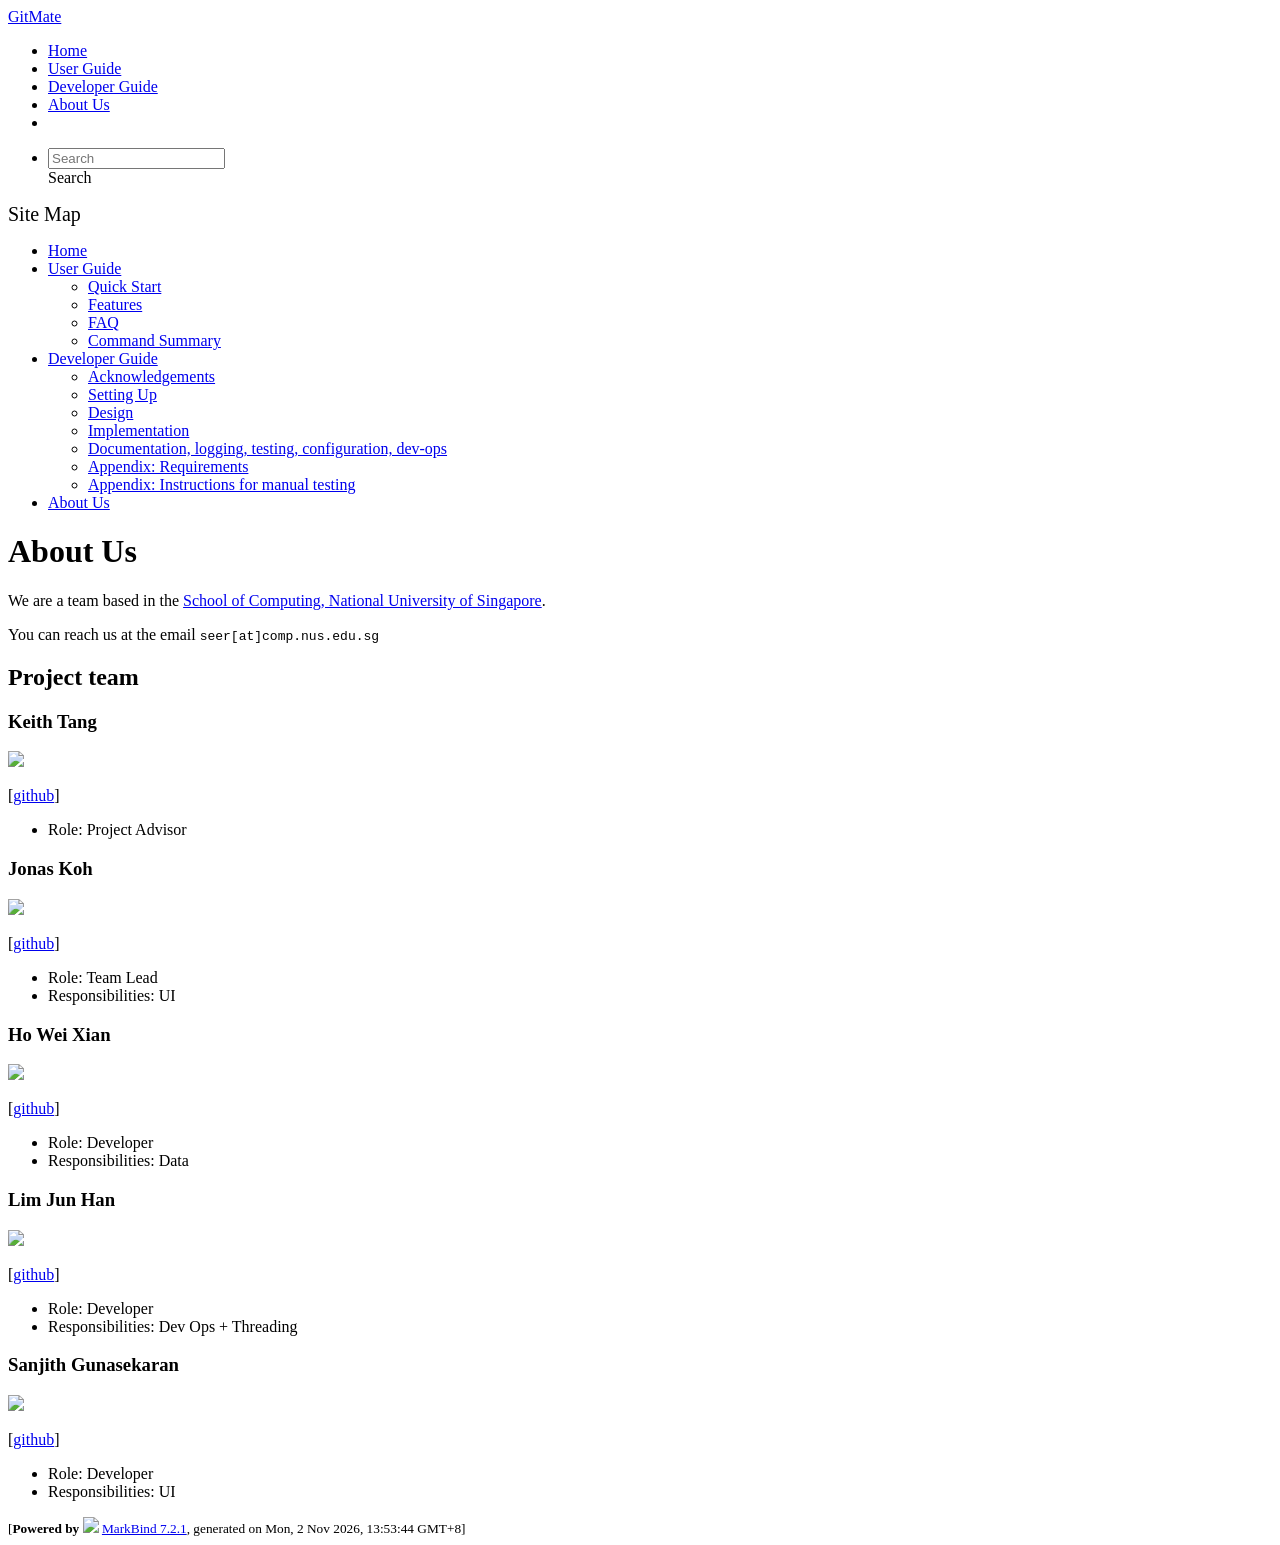
==== AboutUs.html @ 184c8293 "deploy: f67b74d1d43e4e8478174401a5c3858c0337439a" ====
<!DOCTYPE html>
<html data-dark-mode="false" data-code-theme="light">
<head>
    <script src="/tp/markbind/js/theme-manager.js"></script>
    <meta charset="utf-8">
    <meta http-equiv="X-UA-Compatible" content="IE=edge">
    <meta name="generator" content="MarkBind 7.2.1">
    <meta name="viewport" content="width=device-width, initial-scale=1"><title>GitMate - About Us</title> <link rel="stylesheet" href="/tp/markbind/css/bootstrap.min.css"> <link rel="stylesheet" href="/tp/markbind/fontawesome/css/all.min.css"> <link rel="stylesheet" href="/tp/markbind/glyphicons/css/bootstrap-glyphicons.min.css">
    
    
    <link rel="stylesheet" id="markbind-highlight-light" href="/tp/markbind/css/codeblock-light.min.css">
    <link rel="stylesheet" id="markbind-highlight-dark" href="/tp/markbind/css/codeblock-dark.min.css">
    <script src="/tp/markbind/js/code-theme.js"></script><link rel="stylesheet" href="/tp/markbind/css/markbind.min.css"><link rel="stylesheet" href="/tp/plugins/markbind-plugin-anchors/markbind-plugin-anchors.css"><link rel="stylesheet" href="/tp/plugins/markbind-plugin-tree/markbind-plugin-tree.css">
    
  <link rel="stylesheet" href="/tp/stylesheets/main.css">
<link rel="icon" href="/tp/images/SeEduLogo.png"></head>
<script>
  const baseUrl = '/tp'
</script>
<body 
   
  data-code-theme="light">
<div id="app"><!--[--><header sticky><div data-v-94b60ff6><nav class="navbar navbar-expand-md d-print-none navbar-dark bg-dark" data-v-94b60ff6><div class="container-fluid" data-v-94b60ff6><div class="navbar-left" data-v-94b60ff6><!--[--><a href="/tp/index.html" title="Home" class="navbar-brand">GitMate</a><!--]--></div><div class="navbar-default" data-v-94b60ff6><ul class="navbar-nav me-auto mt-2 mt-lg-0" data-v-94b60ff6><!--[--> <li><a href="/tp/index.html" class="nav-link">Home</a></li> <li><a href="/tp/UserGuide.html" class="nav-link">User Guide</a></li> <li><a href="/tp/DeveloperGuide.html" class="nav-link">Developer Guide</a></li> <li><a href="/tp/AboutUs.html" class="nav-link">About Us</a></li> <li><a href="https://github.com/AY2627S1-CS2103T-T16-4/tp" target="_blank" class="nav-link"><span><span aria-hidden="true" class="fab fa-github"></span></span></a></li> <!--]--></ul></div><div class="navbar-right" data-v-94b60ff6><ul class="navbar-nav" data-v-94b60ff6><!--[--><li><form class="navbar-form"><div style="position:relative;" class="dropdown" data-v-103d5c4e><!--[--><input value="" data-bs-toggle="dropdown" type="text" class="form-control" placeholder="Search" autocomplete="off" data-v-103d5c4e><div class="form-control placeholder-div-hidden" data-v-103d5c4e>Search</div><!--]--><ul class="dropdown-menu search-dropdown-menu dropdown-menu-hidden dropdown-menu-end" data-v-103d5c4e><!--[--><!--]--></ul></div></form></li><!--]--></ul><!----></div></div></nav><div style="display:none;" class="lower-navbar-container" data-v-94b60ff6><!--[--><!----><!----><!--]--></div></div></header> <div id="flex-body"><nav id="site-nav" data-v-6b1b63d2><!--[--><div class="site-nav-top"><div class="fw-bold mb-2" style="font-size:1.25rem;">Site Map</div></div> <div class="nav-component slim-scroll"><div class="site-nav-root"><!--[--><ul class="site-nav-list site-nav-list-root" data-v-6b1b63d2><!--[--><li><div class="site-nav-default-list-item site-nav-list-item-0" onclick="handleSiteNavClick(this)"><a href="/tp/index.html">Home</a></div></li> <li><div class="site-nav-default-list-item site-nav-list-item-0" onclick="handleSiteNavClick(this)"><a href="/tp/UserGuide.html">User Guide</a> <div class="site-nav-dropdown-btn-container"><i class="site-nav-dropdown-btn-icon site-nav-rotate-icon" onclick="handleSiteNavClick(this.parentNode.parentNode, false); event.stopPropagation();"><span class="glyphicon glyphicon-menu-down" aria-hidden="true"></span></i></div></div><ul class="site-nav-dropdown-container site-nav-dropdown-container-open site-nav-list"><li><div class="site-nav-default-list-item site-nav-list-item-1" onclick="handleSiteNavClick(this)"><a href="/tp/UserGuide.html#quick-start">Quick Start</a></div></li> <li><div class="site-nav-default-list-item site-nav-list-item-1" onclick="handleSiteNavClick(this)"><a href="/tp/UserGuide.html#features">Features</a></div></li> <li><div class="site-nav-default-list-item site-nav-list-item-1" onclick="handleSiteNavClick(this)"><a href="/tp/UserGuide.html#faq">FAQ</a></div></li> <li><div class="site-nav-default-list-item site-nav-list-item-1" onclick="handleSiteNavClick(this)"><a href="/tp/UserGuide.html#command-summary">Command Summary</a></div></li></ul></li> <li><div class="site-nav-default-list-item site-nav-list-item-0" onclick="handleSiteNavClick(this)"><a href="/tp/DeveloperGuide.html">Developer Guide</a> <div class="site-nav-dropdown-btn-container"><i class="site-nav-dropdown-btn-icon site-nav-rotate-icon" onclick="handleSiteNavClick(this.parentNode.parentNode, false); event.stopPropagation();"><span class="glyphicon glyphicon-menu-down" aria-hidden="true"></span></i></div></div><ul class="site-nav-dropdown-container site-nav-dropdown-container-open site-nav-list"><li><div class="site-nav-default-list-item site-nav-list-item-1" onclick="handleSiteNavClick(this)"><a href="/tp/DeveloperGuide.html#acknowledgements">Acknowledgements</a></div></li> <li><div class="site-nav-default-list-item site-nav-list-item-1" onclick="handleSiteNavClick(this)"><a href="/tp/DeveloperGuide.html#setting-up-getting-started">Setting Up</a></div></li> <li><div class="site-nav-default-list-item site-nav-list-item-1" onclick="handleSiteNavClick(this)"><a href="/tp/DeveloperGuide.html#design">Design</a></div></li> <li><div class="site-nav-default-list-item site-nav-list-item-1" onclick="handleSiteNavClick(this)"><a href="/tp/DeveloperGuide.html#implementation">Implementation</a></div></li> <li><div class="site-nav-default-list-item site-nav-list-item-1" onclick="handleSiteNavClick(this)"><a href="/tp/DeveloperGuide.html#documentation-logging-testing-configuration-dev-ops">Documentation, logging, testing, configuration, dev-ops</a></div></li> <li><div class="site-nav-default-list-item site-nav-list-item-1" onclick="handleSiteNavClick(this)"><a href="/tp/DeveloperGuide.html#appendix-requirements">Appendix: Requirements</a></div></li> <li><div class="site-nav-default-list-item site-nav-list-item-1" onclick="handleSiteNavClick(this)"><a href="/tp/DeveloperGuide.html#appendix-instructions-for-manual-testing">Appendix: Instructions for manual testing</a></div></li></ul></li> <li><div class="site-nav-default-list-item site-nav-list-item-0" onclick="handleSiteNavClick(this)"><a href="/tp/AboutUs.html">About Us</a></div></li><!--]--><!--v-if--></ul><!--]--></div></div><!--]--><!--v-if--></nav> <div id="content-wrapper"><h1 id="about-us">About Us<a class="fa fa-anchor" href="#about-us" onclick="event.stopPropagation()"></a></h1> <p>We are a team based in the <a href="http://www.comp.nus.edu.sg">School of Computing, National University of Singapore</a>.</p> <p>You can reach us at the email <code class="hljs inline no-lang">seer[at]comp.nus.edu.sg</code></p> <h2 id="project-team">Project team<a class="fa fa-anchor" href="#project-team" onclick="event.stopPropagation()"></a></h2> <h3 id="keith-tang">Keith Tang<a class="fa fa-anchor" href="#keith-tang" onclick="event.stopPropagation()"></a></h3> <img src="/tp/images/mannymacman.png" width="200px"> <p>[<a href="https://github.com/mannymacman">github</a>]</p> <ul><li>Role: Project Advisor</li></ul> <h3 id="jonas-koh">Jonas Koh<a class="fa fa-anchor" href="#jonas-koh" onclick="event.stopPropagation()"></a></h3> <img src="/tp/images/jonaskke.png" width="200px"> <p>[<a href="http://github.com/JONASKKE">github</a>]</p> <ul><li>Role: Team Lead</li> <li>Responsibilities: UI</li></ul> <h3 id="ho-wei-xian">Ho Wei Xian<a class="fa fa-anchor" href="#ho-wei-xian" onclick="event.stopPropagation()"></a></h3> <img src="/tp/images/rio-maker.png" width="200px"> <p>[<a href="http://github.com/Rio-maker">github</a>]</p> <ul><li>Role: Developer</li> <li>Responsibilities: Data</li></ul> <h3 id="lim-jun-han">Lim Jun Han<a class="fa fa-anchor" href="#lim-jun-han" onclick="event.stopPropagation()"></a></h3> <img src="/tp/images/junh4nn.png" width="200px"> <p>[<a href="http://github.com/junh4nn">github</a>]</p> <ul><li>Role: Developer</li> <li>Responsibilities: Dev Ops + Threading</li></ul> <h3 id="sanjith-gunasekaran">Sanjith Gunasekaran<a class="fa fa-anchor" href="#sanjith-gunasekaran" onclick="event.stopPropagation()"></a></h3> <img src="/tp/images/sanjith-gunasekaran.png" width="200px"> <p>[<a href="https://github.com/Sanjith-Gunasekaran">github</a>]</p> <ul><li>Role: Developer</li> <li>Responsibilities: UI</li></ul></div> <nav id="page-nav" data-v-6b1b63d2><!--[--><div class="nav-component slim-scroll"></div><!--]--><!--v-if--></nav> <div class="scroll-top-button fa-lg d-print-none" style="display:none;bottom:2%;right:2%;position:fixed;" aria-hidden="true"><!--[--><i class="fas fa-arrow-circle-up"></i><!--]--></div></div> <footer><div class="text-center"><small>[<span><strong>Powered by</strong></span> <img src="https://markbind.org/favicon.ico" width="30"> <a href="https://markbind.org/">MarkBind 7.2.1</a>, generated on Mon, 2 Nov 2026, 13:53:44 GMT+8]</small></div></footer><!--]--></div>
</body><script src="/tp/markbind/js/bootstrap-utility.min.js"></script>
<script src="/tp/markbind/js/polyfill.min.js"></script>
<script src="/tp/markbind/js/vue.global.prod.min.js"></script>
<script src="/tp/markbind/js/markbind.min.js"></script>
<script src="AboutUs.page-vue-render.js"></script>
<script>
  MarkBind.setupWithSearch()
</script>
</html>
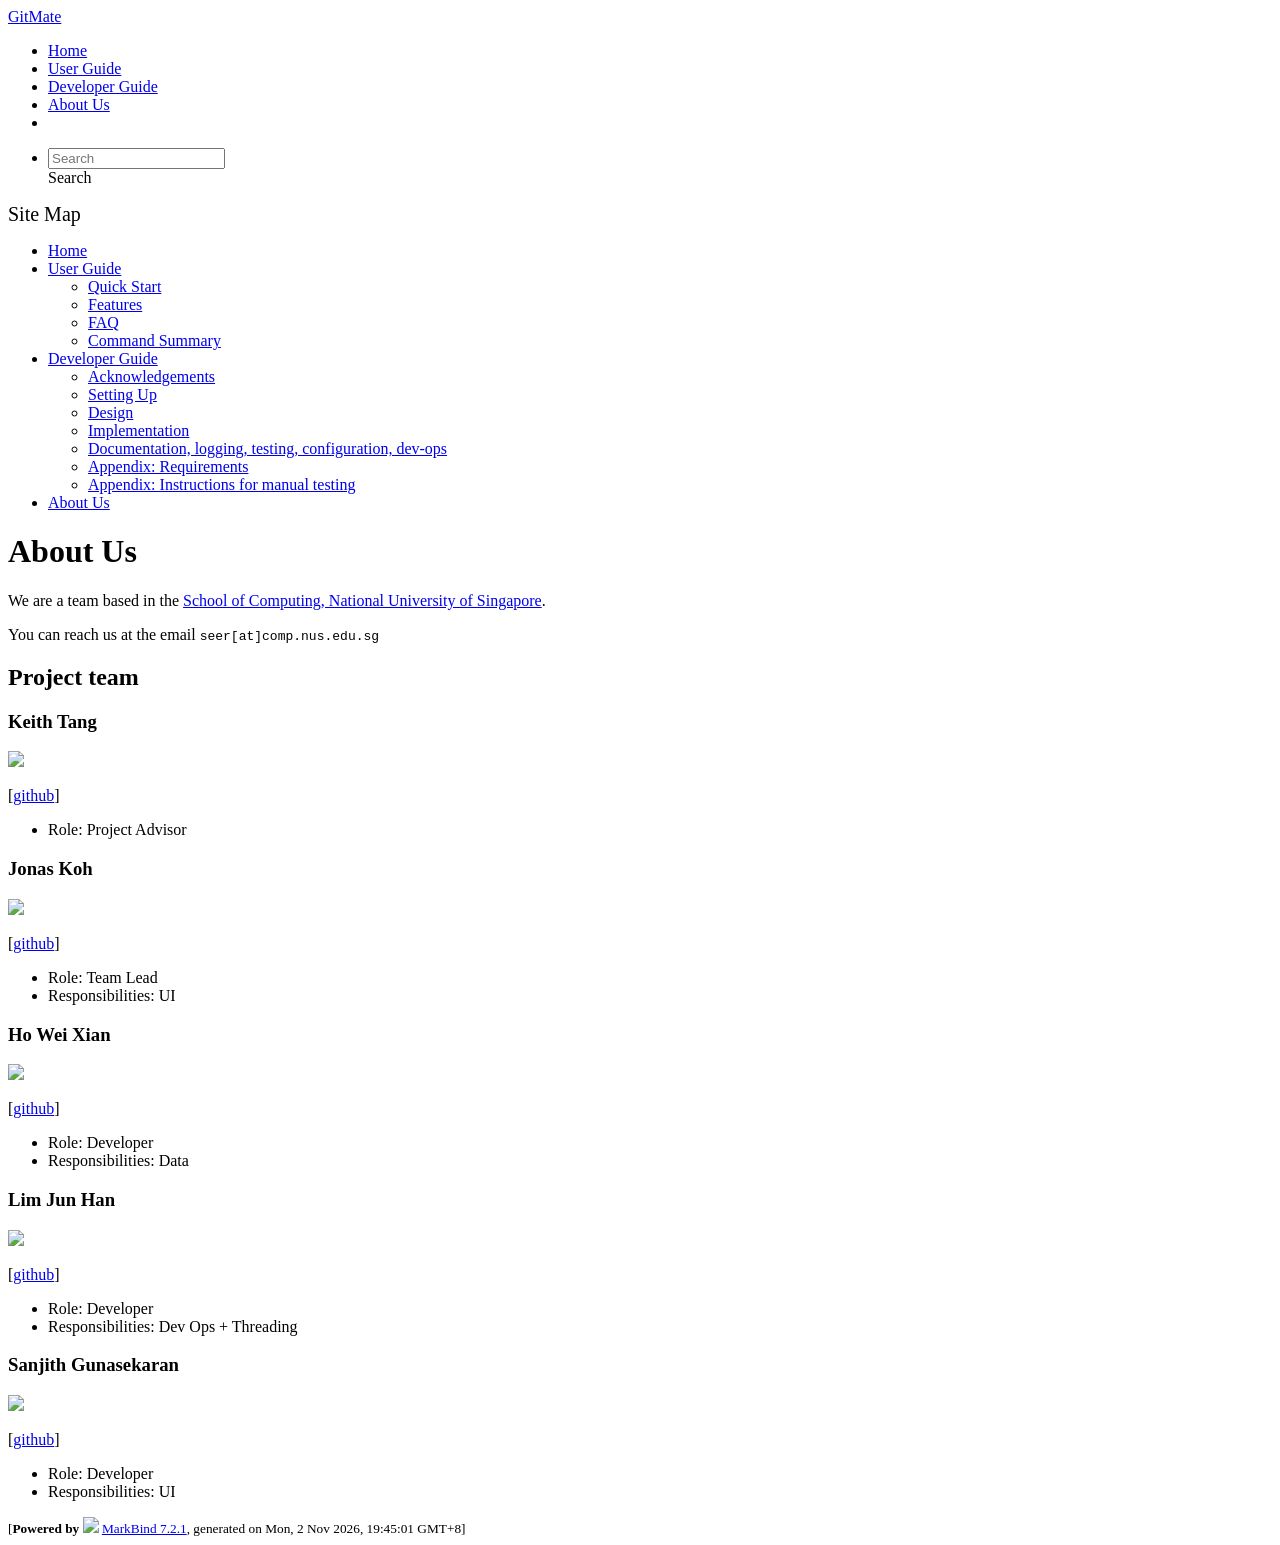
==== commit 4728235d: "deploy: c5f0e4884af47a448e5238f2078e79f22033ce1d" ====
--- a/AboutUs.html
+++ b/AboutUs.html
@@ -20,7 +20,7 @@
 <body 
    
   data-code-theme="light">
-<div id="app"><!--[--><header sticky><div data-v-94b60ff6><nav class="navbar navbar-expand-md d-print-none navbar-dark bg-dark" data-v-94b60ff6><div class="container-fluid" data-v-94b60ff6><div class="navbar-left" data-v-94b60ff6><!--[--><a href="/tp/index.html" title="Home" class="navbar-brand">GitMate</a><!--]--></div><div class="navbar-default" data-v-94b60ff6><ul class="navbar-nav me-auto mt-2 mt-lg-0" data-v-94b60ff6><!--[--> <li><a href="/tp/index.html" class="nav-link">Home</a></li> <li><a href="/tp/UserGuide.html" class="nav-link">User Guide</a></li> <li><a href="/tp/DeveloperGuide.html" class="nav-link">Developer Guide</a></li> <li><a href="/tp/AboutUs.html" class="nav-link">About Us</a></li> <li><a href="https://github.com/AY2627S1-CS2103T-T16-4/tp" target="_blank" class="nav-link"><span><span aria-hidden="true" class="fab fa-github"></span></span></a></li> <!--]--></ul></div><div class="navbar-right" data-v-94b60ff6><ul class="navbar-nav" data-v-94b60ff6><!--[--><li><form class="navbar-form"><div style="position:relative;" class="dropdown" data-v-103d5c4e><!--[--><input value="" data-bs-toggle="dropdown" type="text" class="form-control" placeholder="Search" autocomplete="off" data-v-103d5c4e><div class="form-control placeholder-div-hidden" data-v-103d5c4e>Search</div><!--]--><ul class="dropdown-menu search-dropdown-menu dropdown-menu-hidden dropdown-menu-end" data-v-103d5c4e><!--[--><!--]--></ul></div></form></li><!--]--></ul><!----></div></div></nav><div style="display:none;" class="lower-navbar-container" data-v-94b60ff6><!--[--><!----><!----><!--]--></div></div></header> <div id="flex-body"><nav id="site-nav" data-v-6b1b63d2><!--[--><div class="site-nav-top"><div class="fw-bold mb-2" style="font-size:1.25rem;">Site Map</div></div> <div class="nav-component slim-scroll"><div class="site-nav-root"><!--[--><ul class="site-nav-list site-nav-list-root" data-v-6b1b63d2><!--[--><li><div class="site-nav-default-list-item site-nav-list-item-0" onclick="handleSiteNavClick(this)"><a href="/tp/index.html">Home</a></div></li> <li><div class="site-nav-default-list-item site-nav-list-item-0" onclick="handleSiteNavClick(this)"><a href="/tp/UserGuide.html">User Guide</a> <div class="site-nav-dropdown-btn-container"><i class="site-nav-dropdown-btn-icon site-nav-rotate-icon" onclick="handleSiteNavClick(this.parentNode.parentNode, false); event.stopPropagation();"><span class="glyphicon glyphicon-menu-down" aria-hidden="true"></span></i></div></div><ul class="site-nav-dropdown-container site-nav-dropdown-container-open site-nav-list"><li><div class="site-nav-default-list-item site-nav-list-item-1" onclick="handleSiteNavClick(this)"><a href="/tp/UserGuide.html#quick-start">Quick Start</a></div></li> <li><div class="site-nav-default-list-item site-nav-list-item-1" onclick="handleSiteNavClick(this)"><a href="/tp/UserGuide.html#features">Features</a></div></li> <li><div class="site-nav-default-list-item site-nav-list-item-1" onclick="handleSiteNavClick(this)"><a href="/tp/UserGuide.html#faq">FAQ</a></div></li> <li><div class="site-nav-default-list-item site-nav-list-item-1" onclick="handleSiteNavClick(this)"><a href="/tp/UserGuide.html#command-summary">Command Summary</a></div></li></ul></li> <li><div class="site-nav-default-list-item site-nav-list-item-0" onclick="handleSiteNavClick(this)"><a href="/tp/DeveloperGuide.html">Developer Guide</a> <div class="site-nav-dropdown-btn-container"><i class="site-nav-dropdown-btn-icon site-nav-rotate-icon" onclick="handleSiteNavClick(this.parentNode.parentNode, false); event.stopPropagation();"><span class="glyphicon glyphicon-menu-down" aria-hidden="true"></span></i></div></div><ul class="site-nav-dropdown-container site-nav-dropdown-container-open site-nav-list"><li><div class="site-nav-default-list-item site-nav-list-item-1" onclick="handleSiteNavClick(this)"><a href="/tp/DeveloperGuide.html#acknowledgements">Acknowledgements</a></div></li> <li><div class="site-nav-default-list-item site-nav-list-item-1" onclick="handleSiteNavClick(this)"><a href="/tp/DeveloperGuide.html#setting-up-getting-started">Setting Up</a></div></li> <li><div class="site-nav-default-list-item site-nav-list-item-1" onclick="handleSiteNavClick(this)"><a href="/tp/DeveloperGuide.html#design">Design</a></div></li> <li><div class="site-nav-default-list-item site-nav-list-item-1" onclick="handleSiteNavClick(this)"><a href="/tp/DeveloperGuide.html#implementation">Implementation</a></div></li> <li><div class="site-nav-default-list-item site-nav-list-item-1" onclick="handleSiteNavClick(this)"><a href="/tp/DeveloperGuide.html#documentation-logging-testing-configuration-dev-ops">Documentation, logging, testing, configuration, dev-ops</a></div></li> <li><div class="site-nav-default-list-item site-nav-list-item-1" onclick="handleSiteNavClick(this)"><a href="/tp/DeveloperGuide.html#appendix-requirements">Appendix: Requirements</a></div></li> <li><div class="site-nav-default-list-item site-nav-list-item-1" onclick="handleSiteNavClick(this)"><a href="/tp/DeveloperGuide.html#appendix-instructions-for-manual-testing">Appendix: Instructions for manual testing</a></div></li></ul></li> <li><div class="site-nav-default-list-item site-nav-list-item-0" onclick="handleSiteNavClick(this)"><a href="/tp/AboutUs.html">About Us</a></div></li><!--]--><!--v-if--></ul><!--]--></div></div><!--]--><!--v-if--></nav> <div id="content-wrapper"><h1 id="about-us">About Us<a class="fa fa-anchor" href="#about-us" onclick="event.stopPropagation()"></a></h1> <p>We are a team based in the <a href="http://www.comp.nus.edu.sg">School of Computing, National University of Singapore</a>.</p> <p>You can reach us at the email <code class="hljs inline no-lang">seer[at]comp.nus.edu.sg</code></p> <h2 id="project-team">Project team<a class="fa fa-anchor" href="#project-team" onclick="event.stopPropagation()"></a></h2> <h3 id="keith-tang">Keith Tang<a class="fa fa-anchor" href="#keith-tang" onclick="event.stopPropagation()"></a></h3> <img src="/tp/images/mannymacman.png" width="200px"> <p>[<a href="https://github.com/mannymacman">github</a>]</p> <ul><li>Role: Project Advisor</li></ul> <h3 id="jonas-koh">Jonas Koh<a class="fa fa-anchor" href="#jonas-koh" onclick="event.stopPropagation()"></a></h3> <img src="/tp/images/jonaskke.png" width="200px"> <p>[<a href="http://github.com/JONASKKE">github</a>]</p> <ul><li>Role: Team Lead</li> <li>Responsibilities: UI</li></ul> <h3 id="ho-wei-xian">Ho Wei Xian<a class="fa fa-anchor" href="#ho-wei-xian" onclick="event.stopPropagation()"></a></h3> <img src="/tp/images/rio-maker.png" width="200px"> <p>[<a href="http://github.com/Rio-maker">github</a>]</p> <ul><li>Role: Developer</li> <li>Responsibilities: Data</li></ul> <h3 id="lim-jun-han">Lim Jun Han<a class="fa fa-anchor" href="#lim-jun-han" onclick="event.stopPropagation()"></a></h3> <img src="/tp/images/junh4nn.png" width="200px"> <p>[<a href="http://github.com/junh4nn">github</a>]</p> <ul><li>Role: Developer</li> <li>Responsibilities: Dev Ops + Threading</li></ul> <h3 id="sanjith-gunasekaran">Sanjith Gunasekaran<a class="fa fa-anchor" href="#sanjith-gunasekaran" onclick="event.stopPropagation()"></a></h3> <img src="/tp/images/sanjith-gunasekaran.png" width="200px"> <p>[<a href="https://github.com/Sanjith-Gunasekaran">github</a>]</p> <ul><li>Role: Developer</li> <li>Responsibilities: UI</li></ul></div> <nav id="page-nav" data-v-6b1b63d2><!--[--><div class="nav-component slim-scroll"></div><!--]--><!--v-if--></nav> <div class="scroll-top-button fa-lg d-print-none" style="display:none;bottom:2%;right:2%;position:fixed;" aria-hidden="true"><!--[--><i class="fas fa-arrow-circle-up"></i><!--]--></div></div> <footer><div class="text-center"><small>[<span><strong>Powered by</strong></span> <img src="https://markbind.org/favicon.ico" width="30"> <a href="https://markbind.org/">MarkBind 7.2.1</a>, generated on Mon, 2 Nov 2026, 13:53:44 GMT+8]</small></div></footer><!--]--></div>
+<div id="app"><!--[--><header sticky><div data-v-94b60ff6><nav class="navbar navbar-expand-md d-print-none navbar-dark bg-dark" data-v-94b60ff6><div class="container-fluid" data-v-94b60ff6><div class="navbar-left" data-v-94b60ff6><!--[--><a href="/tp/index.html" title="Home" class="navbar-brand">GitMate</a><!--]--></div><div class="navbar-default" data-v-94b60ff6><ul class="navbar-nav me-auto mt-2 mt-lg-0" data-v-94b60ff6><!--[--> <li><a href="/tp/index.html" class="nav-link">Home</a></li> <li><a href="/tp/UserGuide.html" class="nav-link">User Guide</a></li> <li><a href="/tp/DeveloperGuide.html" class="nav-link">Developer Guide</a></li> <li><a href="/tp/AboutUs.html" class="nav-link">About Us</a></li> <li><a href="https://github.com/AY2627S1-CS2103T-T16-4/tp" target="_blank" class="nav-link"><span><span aria-hidden="true" class="fab fa-github"></span></span></a></li> <!--]--></ul></div><div class="navbar-right" data-v-94b60ff6><ul class="navbar-nav" data-v-94b60ff6><!--[--><li><form class="navbar-form"><div style="position:relative;" class="dropdown" data-v-103d5c4e><!--[--><input value="" data-bs-toggle="dropdown" type="text" class="form-control" placeholder="Search" autocomplete="off" data-v-103d5c4e><div class="form-control placeholder-div-hidden" data-v-103d5c4e>Search</div><!--]--><ul class="dropdown-menu search-dropdown-menu dropdown-menu-hidden dropdown-menu-end" data-v-103d5c4e><!--[--><!--]--></ul></div></form></li><!--]--></ul><!----></div></div></nav><div style="display:none;" class="lower-navbar-container" data-v-94b60ff6><!--[--><!----><!----><!--]--></div></div></header> <div id="flex-body"><nav id="site-nav" data-v-6b1b63d2><!--[--><div class="site-nav-top"><div class="fw-bold mb-2" style="font-size:1.25rem;">Site Map</div></div> <div class="nav-component slim-scroll"><div class="site-nav-root"><!--[--><ul class="site-nav-list site-nav-list-root" data-v-6b1b63d2><!--[--><li><div class="site-nav-default-list-item site-nav-list-item-0" onclick="handleSiteNavClick(this)"><a href="/tp/index.html">Home</a></div></li> <li><div class="site-nav-default-list-item site-nav-list-item-0" onclick="handleSiteNavClick(this)"><a href="/tp/UserGuide.html">User Guide</a> <div class="site-nav-dropdown-btn-container"><i class="site-nav-dropdown-btn-icon site-nav-rotate-icon" onclick="handleSiteNavClick(this.parentNode.parentNode, false); event.stopPropagation();"><span class="glyphicon glyphicon-menu-down" aria-hidden="true"></span></i></div></div><ul class="site-nav-dropdown-container site-nav-dropdown-container-open site-nav-list"><li><div class="site-nav-default-list-item site-nav-list-item-1" onclick="handleSiteNavClick(this)"><a href="/tp/UserGuide.html#quick-start">Quick Start</a></div></li> <li><div class="site-nav-default-list-item site-nav-list-item-1" onclick="handleSiteNavClick(this)"><a href="/tp/UserGuide.html#features">Features</a></div></li> <li><div class="site-nav-default-list-item site-nav-list-item-1" onclick="handleSiteNavClick(this)"><a href="/tp/UserGuide.html#faq">FAQ</a></div></li> <li><div class="site-nav-default-list-item site-nav-list-item-1" onclick="handleSiteNavClick(this)"><a href="/tp/UserGuide.html#command-summary">Command Summary</a></div></li></ul></li> <li><div class="site-nav-default-list-item site-nav-list-item-0" onclick="handleSiteNavClick(this)"><a href="/tp/DeveloperGuide.html">Developer Guide</a> <div class="site-nav-dropdown-btn-container"><i class="site-nav-dropdown-btn-icon site-nav-rotate-icon" onclick="handleSiteNavClick(this.parentNode.parentNode, false); event.stopPropagation();"><span class="glyphicon glyphicon-menu-down" aria-hidden="true"></span></i></div></div><ul class="site-nav-dropdown-container site-nav-dropdown-container-open site-nav-list"><li><div class="site-nav-default-list-item site-nav-list-item-1" onclick="handleSiteNavClick(this)"><a href="/tp/DeveloperGuide.html#acknowledgements">Acknowledgements</a></div></li> <li><div class="site-nav-default-list-item site-nav-list-item-1" onclick="handleSiteNavClick(this)"><a href="/tp/DeveloperGuide.html#setting-up-getting-started">Setting Up</a></div></li> <li><div class="site-nav-default-list-item site-nav-list-item-1" onclick="handleSiteNavClick(this)"><a href="/tp/DeveloperGuide.html#design">Design</a></div></li> <li><div class="site-nav-default-list-item site-nav-list-item-1" onclick="handleSiteNavClick(this)"><a href="/tp/DeveloperGuide.html#implementation">Implementation</a></div></li> <li><div class="site-nav-default-list-item site-nav-list-item-1" onclick="handleSiteNavClick(this)"><a href="/tp/DeveloperGuide.html#documentation-logging-testing-configuration-dev-ops">Documentation, logging, testing, configuration, dev-ops</a></div></li> <li><div class="site-nav-default-list-item site-nav-list-item-1" onclick="handleSiteNavClick(this)"><a href="/tp/DeveloperGuide.html#appendix-requirements">Appendix: Requirements</a></div></li> <li><div class="site-nav-default-list-item site-nav-list-item-1" onclick="handleSiteNavClick(this)"><a href="/tp/DeveloperGuide.html#appendix-instructions-for-manual-testing">Appendix: Instructions for manual testing</a></div></li></ul></li> <li><div class="site-nav-default-list-item site-nav-list-item-0" onclick="handleSiteNavClick(this)"><a href="/tp/AboutUs.html">About Us</a></div></li><!--]--><!--v-if--></ul><!--]--></div></div><!--]--><!--v-if--></nav> <div id="content-wrapper"><h1 id="about-us">About Us<a class="fa fa-anchor" href="#about-us" onclick="event.stopPropagation()"></a></h1> <p>We are a team based in the <a href="http://www.comp.nus.edu.sg">School of Computing, National University of Singapore</a>.</p> <p>You can reach us at the email <code class="hljs inline no-lang">seer[at]comp.nus.edu.sg</code></p> <h2 id="project-team">Project team<a class="fa fa-anchor" href="#project-team" onclick="event.stopPropagation()"></a></h2> <h3 id="keith-tang">Keith Tang<a class="fa fa-anchor" href="#keith-tang" onclick="event.stopPropagation()"></a></h3> <img src="/tp/images/mannymacman.png" width="200px"> <p>[<a href="https://github.com/mannymacman">github</a>]</p> <ul><li>Role: Project Advisor</li></ul> <h3 id="jonas-koh">Jonas Koh<a class="fa fa-anchor" href="#jonas-koh" onclick="event.stopPropagation()"></a></h3> <img src="/tp/images/jonaskke.png" width="200px"> <p>[<a href="http://github.com/JONASKKE">github</a>]</p> <ul><li>Role: Team Lead</li> <li>Responsibilities: UI</li></ul> <h3 id="ho-wei-xian">Ho Wei Xian<a class="fa fa-anchor" href="#ho-wei-xian" onclick="event.stopPropagation()"></a></h3> <img src="/tp/images/rio-maker.png" width="200px"> <p>[<a href="http://github.com/Rio-maker">github</a>]</p> <ul><li>Role: Developer</li> <li>Responsibilities: Data</li></ul> <h3 id="lim-jun-han">Lim Jun Han<a class="fa fa-anchor" href="#lim-jun-han" onclick="event.stopPropagation()"></a></h3> <img src="/tp/images/junh4nn.png" width="200px"> <p>[<a href="http://github.com/junh4nn">github</a>]</p> <ul><li>Role: Developer</li> <li>Responsibilities: Dev Ops + Threading</li></ul> <h3 id="sanjith-gunasekaran">Sanjith Gunasekaran<a class="fa fa-anchor" href="#sanjith-gunasekaran" onclick="event.stopPropagation()"></a></h3> <img src="/tp/images/sanjith-gunasekaran.png" width="200px"> <p>[<a href="https://github.com/Sanjith-Gunasekaran">github</a>]</p> <ul><li>Role: Developer</li> <li>Responsibilities: UI</li></ul></div> <nav id="page-nav" data-v-6b1b63d2><!--[--><div class="nav-component slim-scroll"></div><!--]--><!--v-if--></nav> <div class="scroll-top-button fa-lg d-print-none" style="display:none;bottom:2%;right:2%;position:fixed;" aria-hidden="true"><!--[--><i class="fas fa-arrow-circle-up"></i><!--]--></div></div> <footer><div class="text-center"><small>[<span><strong>Powered by</strong></span> <img src="https://markbind.org/favicon.ico" width="30"> <a href="https://markbind.org/">MarkBind 7.2.1</a>, generated on Mon, 2 Nov 2026, 19:45:01 GMT+8]</small></div></footer><!--]--></div>
 </body><script src="/tp/markbind/js/bootstrap-utility.min.js"></script>
 <script src="/tp/markbind/js/polyfill.min.js"></script>
 <script src="/tp/markbind/js/vue.global.prod.min.js"></script>
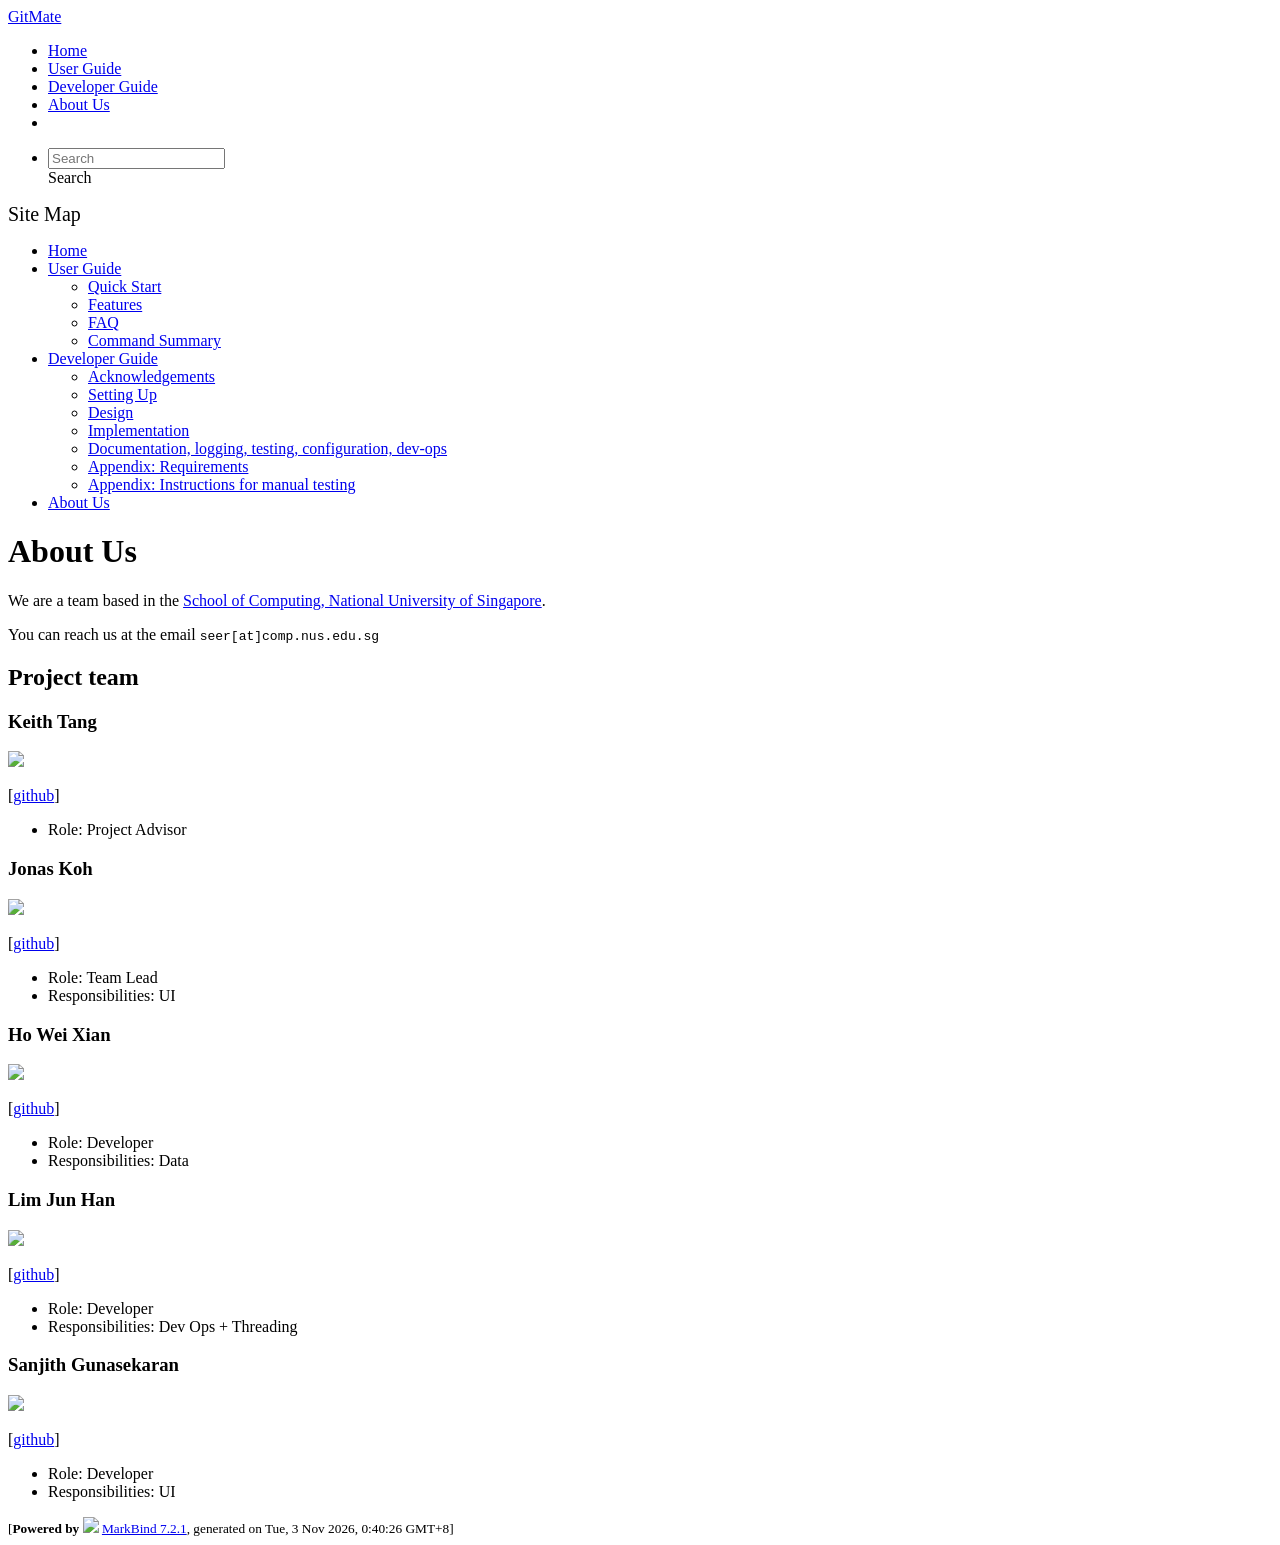
==== commit e7dac0a0: "deploy: 4b5e700a01b731737321d030255af6773005391c" ====
--- a/AboutUs.html
+++ b/AboutUs.html
@@ -20,7 +20,7 @@
 <body 
    
   data-code-theme="light">
-<div id="app"><!--[--><header sticky><div data-v-94b60ff6><nav class="navbar navbar-expand-md d-print-none navbar-dark bg-dark" data-v-94b60ff6><div class="container-fluid" data-v-94b60ff6><div class="navbar-left" data-v-94b60ff6><!--[--><a href="/tp/index.html" title="Home" class="navbar-brand">GitMate</a><!--]--></div><div class="navbar-default" data-v-94b60ff6><ul class="navbar-nav me-auto mt-2 mt-lg-0" data-v-94b60ff6><!--[--> <li><a href="/tp/index.html" class="nav-link">Home</a></li> <li><a href="/tp/UserGuide.html" class="nav-link">User Guide</a></li> <li><a href="/tp/DeveloperGuide.html" class="nav-link">Developer Guide</a></li> <li><a href="/tp/AboutUs.html" class="nav-link">About Us</a></li> <li><a href="https://github.com/AY2627S1-CS2103T-T16-4/tp" target="_blank" class="nav-link"><span><span aria-hidden="true" class="fab fa-github"></span></span></a></li> <!--]--></ul></div><div class="navbar-right" data-v-94b60ff6><ul class="navbar-nav" data-v-94b60ff6><!--[--><li><form class="navbar-form"><div style="position:relative;" class="dropdown" data-v-103d5c4e><!--[--><input value="" data-bs-toggle="dropdown" type="text" class="form-control" placeholder="Search" autocomplete="off" data-v-103d5c4e><div class="form-control placeholder-div-hidden" data-v-103d5c4e>Search</div><!--]--><ul class="dropdown-menu search-dropdown-menu dropdown-menu-hidden dropdown-menu-end" data-v-103d5c4e><!--[--><!--]--></ul></div></form></li><!--]--></ul><!----></div></div></nav><div style="display:none;" class="lower-navbar-container" data-v-94b60ff6><!--[--><!----><!----><!--]--></div></div></header> <div id="flex-body"><nav id="site-nav" data-v-6b1b63d2><!--[--><div class="site-nav-top"><div class="fw-bold mb-2" style="font-size:1.25rem;">Site Map</div></div> <div class="nav-component slim-scroll"><div class="site-nav-root"><!--[--><ul class="site-nav-list site-nav-list-root" data-v-6b1b63d2><!--[--><li><div class="site-nav-default-list-item site-nav-list-item-0" onclick="handleSiteNavClick(this)"><a href="/tp/index.html">Home</a></div></li> <li><div class="site-nav-default-list-item site-nav-list-item-0" onclick="handleSiteNavClick(this)"><a href="/tp/UserGuide.html">User Guide</a> <div class="site-nav-dropdown-btn-container"><i class="site-nav-dropdown-btn-icon site-nav-rotate-icon" onclick="handleSiteNavClick(this.parentNode.parentNode, false); event.stopPropagation();"><span class="glyphicon glyphicon-menu-down" aria-hidden="true"></span></i></div></div><ul class="site-nav-dropdown-container site-nav-dropdown-container-open site-nav-list"><li><div class="site-nav-default-list-item site-nav-list-item-1" onclick="handleSiteNavClick(this)"><a href="/tp/UserGuide.html#quick-start">Quick Start</a></div></li> <li><div class="site-nav-default-list-item site-nav-list-item-1" onclick="handleSiteNavClick(this)"><a href="/tp/UserGuide.html#features">Features</a></div></li> <li><div class="site-nav-default-list-item site-nav-list-item-1" onclick="handleSiteNavClick(this)"><a href="/tp/UserGuide.html#faq">FAQ</a></div></li> <li><div class="site-nav-default-list-item site-nav-list-item-1" onclick="handleSiteNavClick(this)"><a href="/tp/UserGuide.html#command-summary">Command Summary</a></div></li></ul></li> <li><div class="site-nav-default-list-item site-nav-list-item-0" onclick="handleSiteNavClick(this)"><a href="/tp/DeveloperGuide.html">Developer Guide</a> <div class="site-nav-dropdown-btn-container"><i class="site-nav-dropdown-btn-icon site-nav-rotate-icon" onclick="handleSiteNavClick(this.parentNode.parentNode, false); event.stopPropagation();"><span class="glyphicon glyphicon-menu-down" aria-hidden="true"></span></i></div></div><ul class="site-nav-dropdown-container site-nav-dropdown-container-open site-nav-list"><li><div class="site-nav-default-list-item site-nav-list-item-1" onclick="handleSiteNavClick(this)"><a href="/tp/DeveloperGuide.html#acknowledgements">Acknowledgements</a></div></li> <li><div class="site-nav-default-list-item site-nav-list-item-1" onclick="handleSiteNavClick(this)"><a href="/tp/DeveloperGuide.html#setting-up-getting-started">Setting Up</a></div></li> <li><div class="site-nav-default-list-item site-nav-list-item-1" onclick="handleSiteNavClick(this)"><a href="/tp/DeveloperGuide.html#design">Design</a></div></li> <li><div class="site-nav-default-list-item site-nav-list-item-1" onclick="handleSiteNavClick(this)"><a href="/tp/DeveloperGuide.html#implementation">Implementation</a></div></li> <li><div class="site-nav-default-list-item site-nav-list-item-1" onclick="handleSiteNavClick(this)"><a href="/tp/DeveloperGuide.html#documentation-logging-testing-configuration-dev-ops">Documentation, logging, testing, configuration, dev-ops</a></div></li> <li><div class="site-nav-default-list-item site-nav-list-item-1" onclick="handleSiteNavClick(this)"><a href="/tp/DeveloperGuide.html#appendix-requirements">Appendix: Requirements</a></div></li> <li><div class="site-nav-default-list-item site-nav-list-item-1" onclick="handleSiteNavClick(this)"><a href="/tp/DeveloperGuide.html#appendix-instructions-for-manual-testing">Appendix: Instructions for manual testing</a></div></li></ul></li> <li><div class="site-nav-default-list-item site-nav-list-item-0" onclick="handleSiteNavClick(this)"><a href="/tp/AboutUs.html">About Us</a></div></li><!--]--><!--v-if--></ul><!--]--></div></div><!--]--><!--v-if--></nav> <div id="content-wrapper"><h1 id="about-us">About Us<a class="fa fa-anchor" href="#about-us" onclick="event.stopPropagation()"></a></h1> <p>We are a team based in the <a href="http://www.comp.nus.edu.sg">School of Computing, National University of Singapore</a>.</p> <p>You can reach us at the email <code class="hljs inline no-lang">seer[at]comp.nus.edu.sg</code></p> <h2 id="project-team">Project team<a class="fa fa-anchor" href="#project-team" onclick="event.stopPropagation()"></a></h2> <h3 id="keith-tang">Keith Tang<a class="fa fa-anchor" href="#keith-tang" onclick="event.stopPropagation()"></a></h3> <img src="/tp/images/mannymacman.png" width="200px"> <p>[<a href="https://github.com/mannymacman">github</a>]</p> <ul><li>Role: Project Advisor</li></ul> <h3 id="jonas-koh">Jonas Koh<a class="fa fa-anchor" href="#jonas-koh" onclick="event.stopPropagation()"></a></h3> <img src="/tp/images/jonaskke.png" width="200px"> <p>[<a href="http://github.com/JONASKKE">github</a>]</p> <ul><li>Role: Team Lead</li> <li>Responsibilities: UI</li></ul> <h3 id="ho-wei-xian">Ho Wei Xian<a class="fa fa-anchor" href="#ho-wei-xian" onclick="event.stopPropagation()"></a></h3> <img src="/tp/images/rio-maker.png" width="200px"> <p>[<a href="http://github.com/Rio-maker">github</a>]</p> <ul><li>Role: Developer</li> <li>Responsibilities: Data</li></ul> <h3 id="lim-jun-han">Lim Jun Han<a class="fa fa-anchor" href="#lim-jun-han" onclick="event.stopPropagation()"></a></h3> <img src="/tp/images/junh4nn.png" width="200px"> <p>[<a href="http://github.com/junh4nn">github</a>]</p> <ul><li>Role: Developer</li> <li>Responsibilities: Dev Ops + Threading</li></ul> <h3 id="sanjith-gunasekaran">Sanjith Gunasekaran<a class="fa fa-anchor" href="#sanjith-gunasekaran" onclick="event.stopPropagation()"></a></h3> <img src="/tp/images/sanjith-gunasekaran.png" width="200px"> <p>[<a href="https://github.com/Sanjith-Gunasekaran">github</a>]</p> <ul><li>Role: Developer</li> <li>Responsibilities: UI</li></ul></div> <nav id="page-nav" data-v-6b1b63d2><!--[--><div class="nav-component slim-scroll"></div><!--]--><!--v-if--></nav> <div class="scroll-top-button fa-lg d-print-none" style="display:none;bottom:2%;right:2%;position:fixed;" aria-hidden="true"><!--[--><i class="fas fa-arrow-circle-up"></i><!--]--></div></div> <footer><div class="text-center"><small>[<span><strong>Powered by</strong></span> <img src="https://markbind.org/favicon.ico" width="30"> <a href="https://markbind.org/">MarkBind 7.2.1</a>, generated on Mon, 2 Nov 2026, 19:45:01 GMT+8]</small></div></footer><!--]--></div>
+<div id="app"><!--[--><header sticky><div data-v-94b60ff6><nav class="navbar navbar-expand-md d-print-none navbar-dark bg-dark" data-v-94b60ff6><div class="container-fluid" data-v-94b60ff6><div class="navbar-left" data-v-94b60ff6><!--[--><a href="/tp/index.html" title="Home" class="navbar-brand">GitMate</a><!--]--></div><div class="navbar-default" data-v-94b60ff6><ul class="navbar-nav me-auto mt-2 mt-lg-0" data-v-94b60ff6><!--[--> <li><a href="/tp/index.html" class="nav-link">Home</a></li> <li><a href="/tp/UserGuide.html" class="nav-link">User Guide</a></li> <li><a href="/tp/DeveloperGuide.html" class="nav-link">Developer Guide</a></li> <li><a href="/tp/AboutUs.html" class="nav-link">About Us</a></li> <li><a href="https://github.com/AY2627S1-CS2103T-T16-4/tp" target="_blank" class="nav-link"><span><span aria-hidden="true" class="fab fa-github"></span></span></a></li> <!--]--></ul></div><div class="navbar-right" data-v-94b60ff6><ul class="navbar-nav" data-v-94b60ff6><!--[--><li><form class="navbar-form"><div style="position:relative;" class="dropdown" data-v-103d5c4e><!--[--><input value="" data-bs-toggle="dropdown" type="text" class="form-control" placeholder="Search" autocomplete="off" data-v-103d5c4e><div class="form-control placeholder-div-hidden" data-v-103d5c4e>Search</div><!--]--><ul class="dropdown-menu search-dropdown-menu dropdown-menu-hidden dropdown-menu-end" data-v-103d5c4e><!--[--><!--]--></ul></div></form></li><!--]--></ul><!----></div></div></nav><div style="display:none;" class="lower-navbar-container" data-v-94b60ff6><!--[--><!----><!----><!--]--></div></div></header> <div id="flex-body"><nav id="site-nav" data-v-6b1b63d2><!--[--><div class="site-nav-top"><div class="fw-bold mb-2" style="font-size:1.25rem;">Site Map</div></div> <div class="nav-component slim-scroll"><div class="site-nav-root"><!--[--><ul class="site-nav-list site-nav-list-root" data-v-6b1b63d2><!--[--><li><div class="site-nav-default-list-item site-nav-list-item-0" onclick="handleSiteNavClick(this)"><a href="/tp/index.html">Home</a></div></li> <li><div class="site-nav-default-list-item site-nav-list-item-0" onclick="handleSiteNavClick(this)"><a href="/tp/UserGuide.html">User Guide</a> <div class="site-nav-dropdown-btn-container"><i class="site-nav-dropdown-btn-icon site-nav-rotate-icon" onclick="handleSiteNavClick(this.parentNode.parentNode, false); event.stopPropagation();"><span class="glyphicon glyphicon-menu-down" aria-hidden="true"></span></i></div></div><ul class="site-nav-dropdown-container site-nav-dropdown-container-open site-nav-list"><li><div class="site-nav-default-list-item site-nav-list-item-1" onclick="handleSiteNavClick(this)"><a href="/tp/UserGuide.html#quick-start">Quick Start</a></div></li> <li><div class="site-nav-default-list-item site-nav-list-item-1" onclick="handleSiteNavClick(this)"><a href="/tp/UserGuide.html#features">Features</a></div></li> <li><div class="site-nav-default-list-item site-nav-list-item-1" onclick="handleSiteNavClick(this)"><a href="/tp/UserGuide.html#faq">FAQ</a></div></li> <li><div class="site-nav-default-list-item site-nav-list-item-1" onclick="handleSiteNavClick(this)"><a href="/tp/UserGuide.html#command-summary">Command Summary</a></div></li></ul></li> <li><div class="site-nav-default-list-item site-nav-list-item-0" onclick="handleSiteNavClick(this)"><a href="/tp/DeveloperGuide.html">Developer Guide</a> <div class="site-nav-dropdown-btn-container"><i class="site-nav-dropdown-btn-icon site-nav-rotate-icon" onclick="handleSiteNavClick(this.parentNode.parentNode, false); event.stopPropagation();"><span class="glyphicon glyphicon-menu-down" aria-hidden="true"></span></i></div></div><ul class="site-nav-dropdown-container site-nav-dropdown-container-open site-nav-list"><li><div class="site-nav-default-list-item site-nav-list-item-1" onclick="handleSiteNavClick(this)"><a href="/tp/DeveloperGuide.html#acknowledgements">Acknowledgements</a></div></li> <li><div class="site-nav-default-list-item site-nav-list-item-1" onclick="handleSiteNavClick(this)"><a href="/tp/DeveloperGuide.html#setting-up-getting-started">Setting Up</a></div></li> <li><div class="site-nav-default-list-item site-nav-list-item-1" onclick="handleSiteNavClick(this)"><a href="/tp/DeveloperGuide.html#design">Design</a></div></li> <li><div class="site-nav-default-list-item site-nav-list-item-1" onclick="handleSiteNavClick(this)"><a href="/tp/DeveloperGuide.html#implementation">Implementation</a></div></li> <li><div class="site-nav-default-list-item site-nav-list-item-1" onclick="handleSiteNavClick(this)"><a href="/tp/DeveloperGuide.html#documentation-logging-testing-configuration-dev-ops">Documentation, logging, testing, configuration, dev-ops</a></div></li> <li><div class="site-nav-default-list-item site-nav-list-item-1" onclick="handleSiteNavClick(this)"><a href="/tp/DeveloperGuide.html#appendix-requirements">Appendix: Requirements</a></div></li> <li><div class="site-nav-default-list-item site-nav-list-item-1" onclick="handleSiteNavClick(this)"><a href="/tp/DeveloperGuide.html#appendix-instructions-for-manual-testing">Appendix: Instructions for manual testing</a></div></li></ul></li> <li><div class="site-nav-default-list-item site-nav-list-item-0" onclick="handleSiteNavClick(this)"><a href="/tp/AboutUs.html">About Us</a></div></li><!--]--><!--v-if--></ul><!--]--></div></div><!--]--><!--v-if--></nav> <div id="content-wrapper"><h1 id="about-us">About Us<a class="fa fa-anchor" href="#about-us" onclick="event.stopPropagation()"></a></h1> <p>We are a team based in the <a href="http://www.comp.nus.edu.sg">School of Computing, National University of Singapore</a>.</p> <p>You can reach us at the email <code class="hljs inline no-lang">seer[at]comp.nus.edu.sg</code></p> <h2 id="project-team">Project team<a class="fa fa-anchor" href="#project-team" onclick="event.stopPropagation()"></a></h2> <h3 id="keith-tang">Keith Tang<a class="fa fa-anchor" href="#keith-tang" onclick="event.stopPropagation()"></a></h3> <img src="/tp/images/mannymacman.png" width="200px"> <p>[<a href="https://github.com/mannymacman">github</a>]</p> <ul><li>Role: Project Advisor</li></ul> <h3 id="jonas-koh">Jonas Koh<a class="fa fa-anchor" href="#jonas-koh" onclick="event.stopPropagation()"></a></h3> <img src="/tp/images/jonaskke.png" width="200px"> <p>[<a href="http://github.com/JONASKKE">github</a>]</p> <ul><li>Role: Team Lead</li> <li>Responsibilities: UI</li></ul> <h3 id="ho-wei-xian">Ho Wei Xian<a class="fa fa-anchor" href="#ho-wei-xian" onclick="event.stopPropagation()"></a></h3> <img src="/tp/images/rio-maker.png" width="200px"> <p>[<a href="http://github.com/Rio-maker">github</a>]</p> <ul><li>Role: Developer</li> <li>Responsibilities: Data</li></ul> <h3 id="lim-jun-han">Lim Jun Han<a class="fa fa-anchor" href="#lim-jun-han" onclick="event.stopPropagation()"></a></h3> <img src="/tp/images/junh4nn.png" width="200px"> <p>[<a href="http://github.com/junh4nn">github</a>]</p> <ul><li>Role: Developer</li> <li>Responsibilities: Dev Ops + Threading</li></ul> <h3 id="sanjith-gunasekaran">Sanjith Gunasekaran<a class="fa fa-anchor" href="#sanjith-gunasekaran" onclick="event.stopPropagation()"></a></h3> <img src="/tp/images/sanjith-gunasekaran.png" width="200px"> <p>[<a href="https://github.com/Sanjith-Gunasekaran">github</a>]</p> <ul><li>Role: Developer</li> <li>Responsibilities: UI</li></ul></div> <nav id="page-nav" data-v-6b1b63d2><!--[--><div class="nav-component slim-scroll"></div><!--]--><!--v-if--></nav> <div class="scroll-top-button fa-lg d-print-none" style="display:none;bottom:2%;right:2%;position:fixed;" aria-hidden="true"><!--[--><i class="fas fa-arrow-circle-up"></i><!--]--></div></div> <footer><div class="text-center"><small>[<span><strong>Powered by</strong></span> <img src="https://markbind.org/favicon.ico" width="30"> <a href="https://markbind.org/">MarkBind 7.2.1</a>, generated on Tue, 3 Nov 2026, 0:40:26 GMT+8]</small></div></footer><!--]--></div>
 </body><script src="/tp/markbind/js/bootstrap-utility.min.js"></script>
 <script src="/tp/markbind/js/polyfill.min.js"></script>
 <script src="/tp/markbind/js/vue.global.prod.min.js"></script>
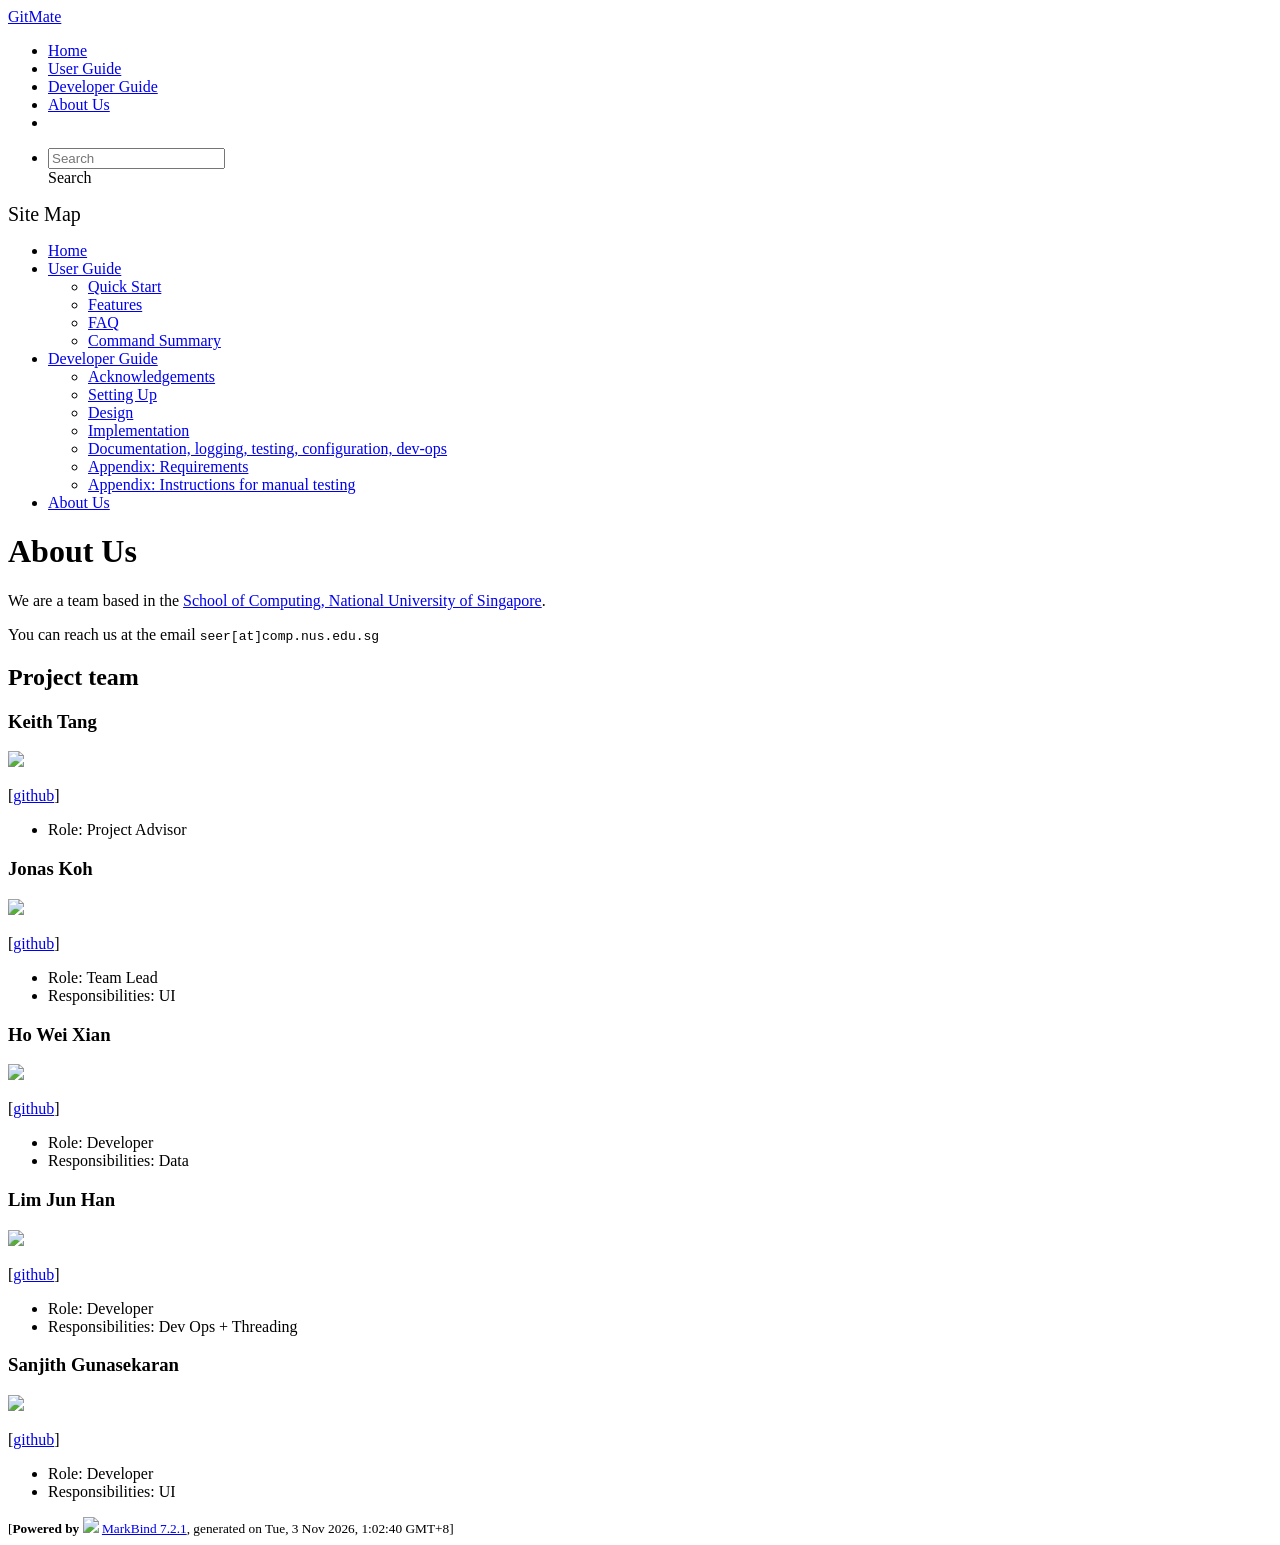
==== commit 96a4429e: "deploy: 1ffcc0c1f7f8561fb9ce11add2f5b6e843845fb1" ====
--- a/AboutUs.html
+++ b/AboutUs.html
@@ -20,7 +20,7 @@
 <body 
    
   data-code-theme="light">
-<div id="app"><!--[--><header sticky><div data-v-94b60ff6><nav class="navbar navbar-expand-md d-print-none navbar-dark bg-dark" data-v-94b60ff6><div class="container-fluid" data-v-94b60ff6><div class="navbar-left" data-v-94b60ff6><!--[--><a href="/tp/index.html" title="Home" class="navbar-brand">GitMate</a><!--]--></div><div class="navbar-default" data-v-94b60ff6><ul class="navbar-nav me-auto mt-2 mt-lg-0" data-v-94b60ff6><!--[--> <li><a href="/tp/index.html" class="nav-link">Home</a></li> <li><a href="/tp/UserGuide.html" class="nav-link">User Guide</a></li> <li><a href="/tp/DeveloperGuide.html" class="nav-link">Developer Guide</a></li> <li><a href="/tp/AboutUs.html" class="nav-link">About Us</a></li> <li><a href="https://github.com/AY2627S1-CS2103T-T16-4/tp" target="_blank" class="nav-link"><span><span aria-hidden="true" class="fab fa-github"></span></span></a></li> <!--]--></ul></div><div class="navbar-right" data-v-94b60ff6><ul class="navbar-nav" data-v-94b60ff6><!--[--><li><form class="navbar-form"><div style="position:relative;" class="dropdown" data-v-103d5c4e><!--[--><input value="" data-bs-toggle="dropdown" type="text" class="form-control" placeholder="Search" autocomplete="off" data-v-103d5c4e><div class="form-control placeholder-div-hidden" data-v-103d5c4e>Search</div><!--]--><ul class="dropdown-menu search-dropdown-menu dropdown-menu-hidden dropdown-menu-end" data-v-103d5c4e><!--[--><!--]--></ul></div></form></li><!--]--></ul><!----></div></div></nav><div style="display:none;" class="lower-navbar-container" data-v-94b60ff6><!--[--><!----><!----><!--]--></div></div></header> <div id="flex-body"><nav id="site-nav" data-v-6b1b63d2><!--[--><div class="site-nav-top"><div class="fw-bold mb-2" style="font-size:1.25rem;">Site Map</div></div> <div class="nav-component slim-scroll"><div class="site-nav-root"><!--[--><ul class="site-nav-list site-nav-list-root" data-v-6b1b63d2><!--[--><li><div class="site-nav-default-list-item site-nav-list-item-0" onclick="handleSiteNavClick(this)"><a href="/tp/index.html">Home</a></div></li> <li><div class="site-nav-default-list-item site-nav-list-item-0" onclick="handleSiteNavClick(this)"><a href="/tp/UserGuide.html">User Guide</a> <div class="site-nav-dropdown-btn-container"><i class="site-nav-dropdown-btn-icon site-nav-rotate-icon" onclick="handleSiteNavClick(this.parentNode.parentNode, false); event.stopPropagation();"><span class="glyphicon glyphicon-menu-down" aria-hidden="true"></span></i></div></div><ul class="site-nav-dropdown-container site-nav-dropdown-container-open site-nav-list"><li><div class="site-nav-default-list-item site-nav-list-item-1" onclick="handleSiteNavClick(this)"><a href="/tp/UserGuide.html#quick-start">Quick Start</a></div></li> <li><div class="site-nav-default-list-item site-nav-list-item-1" onclick="handleSiteNavClick(this)"><a href="/tp/UserGuide.html#features">Features</a></div></li> <li><div class="site-nav-default-list-item site-nav-list-item-1" onclick="handleSiteNavClick(this)"><a href="/tp/UserGuide.html#faq">FAQ</a></div></li> <li><div class="site-nav-default-list-item site-nav-list-item-1" onclick="handleSiteNavClick(this)"><a href="/tp/UserGuide.html#command-summary">Command Summary</a></div></li></ul></li> <li><div class="site-nav-default-list-item site-nav-list-item-0" onclick="handleSiteNavClick(this)"><a href="/tp/DeveloperGuide.html">Developer Guide</a> <div class="site-nav-dropdown-btn-container"><i class="site-nav-dropdown-btn-icon site-nav-rotate-icon" onclick="handleSiteNavClick(this.parentNode.parentNode, false); event.stopPropagation();"><span class="glyphicon glyphicon-menu-down" aria-hidden="true"></span></i></div></div><ul class="site-nav-dropdown-container site-nav-dropdown-container-open site-nav-list"><li><div class="site-nav-default-list-item site-nav-list-item-1" onclick="handleSiteNavClick(this)"><a href="/tp/DeveloperGuide.html#acknowledgements">Acknowledgements</a></div></li> <li><div class="site-nav-default-list-item site-nav-list-item-1" onclick="handleSiteNavClick(this)"><a href="/tp/DeveloperGuide.html#setting-up-getting-started">Setting Up</a></div></li> <li><div class="site-nav-default-list-item site-nav-list-item-1" onclick="handleSiteNavClick(this)"><a href="/tp/DeveloperGuide.html#design">Design</a></div></li> <li><div class="site-nav-default-list-item site-nav-list-item-1" onclick="handleSiteNavClick(this)"><a href="/tp/DeveloperGuide.html#implementation">Implementation</a></div></li> <li><div class="site-nav-default-list-item site-nav-list-item-1" onclick="handleSiteNavClick(this)"><a href="/tp/DeveloperGuide.html#documentation-logging-testing-configuration-dev-ops">Documentation, logging, testing, configuration, dev-ops</a></div></li> <li><div class="site-nav-default-list-item site-nav-list-item-1" onclick="handleSiteNavClick(this)"><a href="/tp/DeveloperGuide.html#appendix-requirements">Appendix: Requirements</a></div></li> <li><div class="site-nav-default-list-item site-nav-list-item-1" onclick="handleSiteNavClick(this)"><a href="/tp/DeveloperGuide.html#appendix-instructions-for-manual-testing">Appendix: Instructions for manual testing</a></div></li></ul></li> <li><div class="site-nav-default-list-item site-nav-list-item-0" onclick="handleSiteNavClick(this)"><a href="/tp/AboutUs.html">About Us</a></div></li><!--]--><!--v-if--></ul><!--]--></div></div><!--]--><!--v-if--></nav> <div id="content-wrapper"><h1 id="about-us">About Us<a class="fa fa-anchor" href="#about-us" onclick="event.stopPropagation()"></a></h1> <p>We are a team based in the <a href="http://www.comp.nus.edu.sg">School of Computing, National University of Singapore</a>.</p> <p>You can reach us at the email <code class="hljs inline no-lang">seer[at]comp.nus.edu.sg</code></p> <h2 id="project-team">Project team<a class="fa fa-anchor" href="#project-team" onclick="event.stopPropagation()"></a></h2> <h3 id="keith-tang">Keith Tang<a class="fa fa-anchor" href="#keith-tang" onclick="event.stopPropagation()"></a></h3> <img src="/tp/images/mannymacman.png" width="200px"> <p>[<a href="https://github.com/mannymacman">github</a>]</p> <ul><li>Role: Project Advisor</li></ul> <h3 id="jonas-koh">Jonas Koh<a class="fa fa-anchor" href="#jonas-koh" onclick="event.stopPropagation()"></a></h3> <img src="/tp/images/jonaskke.png" width="200px"> <p>[<a href="http://github.com/JONASKKE">github</a>]</p> <ul><li>Role: Team Lead</li> <li>Responsibilities: UI</li></ul> <h3 id="ho-wei-xian">Ho Wei Xian<a class="fa fa-anchor" href="#ho-wei-xian" onclick="event.stopPropagation()"></a></h3> <img src="/tp/images/rio-maker.png" width="200px"> <p>[<a href="http://github.com/Rio-maker">github</a>]</p> <ul><li>Role: Developer</li> <li>Responsibilities: Data</li></ul> <h3 id="lim-jun-han">Lim Jun Han<a class="fa fa-anchor" href="#lim-jun-han" onclick="event.stopPropagation()"></a></h3> <img src="/tp/images/junh4nn.png" width="200px"> <p>[<a href="http://github.com/junh4nn">github</a>]</p> <ul><li>Role: Developer</li> <li>Responsibilities: Dev Ops + Threading</li></ul> <h3 id="sanjith-gunasekaran">Sanjith Gunasekaran<a class="fa fa-anchor" href="#sanjith-gunasekaran" onclick="event.stopPropagation()"></a></h3> <img src="/tp/images/sanjith-gunasekaran.png" width="200px"> <p>[<a href="https://github.com/Sanjith-Gunasekaran">github</a>]</p> <ul><li>Role: Developer</li> <li>Responsibilities: UI</li></ul></div> <nav id="page-nav" data-v-6b1b63d2><!--[--><div class="nav-component slim-scroll"></div><!--]--><!--v-if--></nav> <div class="scroll-top-button fa-lg d-print-none" style="display:none;bottom:2%;right:2%;position:fixed;" aria-hidden="true"><!--[--><i class="fas fa-arrow-circle-up"></i><!--]--></div></div> <footer><div class="text-center"><small>[<span><strong>Powered by</strong></span> <img src="https://markbind.org/favicon.ico" width="30"> <a href="https://markbind.org/">MarkBind 7.2.1</a>, generated on Tue, 3 Nov 2026, 0:40:26 GMT+8]</small></div></footer><!--]--></div>
+<div id="app"><!--[--><header sticky><div data-v-94b60ff6><nav class="navbar navbar-expand-md d-print-none navbar-dark bg-dark" data-v-94b60ff6><div class="container-fluid" data-v-94b60ff6><div class="navbar-left" data-v-94b60ff6><!--[--><a href="/tp/index.html" title="Home" class="navbar-brand">GitMate</a><!--]--></div><div class="navbar-default" data-v-94b60ff6><ul class="navbar-nav me-auto mt-2 mt-lg-0" data-v-94b60ff6><!--[--> <li><a href="/tp/index.html" class="nav-link">Home</a></li> <li><a href="/tp/UserGuide.html" class="nav-link">User Guide</a></li> <li><a href="/tp/DeveloperGuide.html" class="nav-link">Developer Guide</a></li> <li><a href="/tp/AboutUs.html" class="nav-link">About Us</a></li> <li><a href="https://github.com/AY2627S1-CS2103T-T16-4/tp" target="_blank" class="nav-link"><span><span aria-hidden="true" class="fab fa-github"></span></span></a></li> <!--]--></ul></div><div class="navbar-right" data-v-94b60ff6><ul class="navbar-nav" data-v-94b60ff6><!--[--><li><form class="navbar-form"><div style="position:relative;" class="dropdown" data-v-103d5c4e><!--[--><input value="" data-bs-toggle="dropdown" type="text" class="form-control" placeholder="Search" autocomplete="off" data-v-103d5c4e><div class="form-control placeholder-div-hidden" data-v-103d5c4e>Search</div><!--]--><ul class="dropdown-menu search-dropdown-menu dropdown-menu-hidden dropdown-menu-end" data-v-103d5c4e><!--[--><!--]--></ul></div></form></li><!--]--></ul><!----></div></div></nav><div style="display:none;" class="lower-navbar-container" data-v-94b60ff6><!--[--><!----><!----><!--]--></div></div></header> <div id="flex-body"><nav id="site-nav" data-v-6b1b63d2><!--[--><div class="site-nav-top"><div class="fw-bold mb-2" style="font-size:1.25rem;">Site Map</div></div> <div class="nav-component slim-scroll"><div class="site-nav-root"><!--[--><ul class="site-nav-list site-nav-list-root" data-v-6b1b63d2><!--[--><li><div class="site-nav-default-list-item site-nav-list-item-0" onclick="handleSiteNavClick(this)"><a href="/tp/index.html">Home</a></div></li> <li><div class="site-nav-default-list-item site-nav-list-item-0" onclick="handleSiteNavClick(this)"><a href="/tp/UserGuide.html">User Guide</a> <div class="site-nav-dropdown-btn-container"><i class="site-nav-dropdown-btn-icon site-nav-rotate-icon" onclick="handleSiteNavClick(this.parentNode.parentNode, false); event.stopPropagation();"><span class="glyphicon glyphicon-menu-down" aria-hidden="true"></span></i></div></div><ul class="site-nav-dropdown-container site-nav-dropdown-container-open site-nav-list"><li><div class="site-nav-default-list-item site-nav-list-item-1" onclick="handleSiteNavClick(this)"><a href="/tp/UserGuide.html#quick-start">Quick Start</a></div></li> <li><div class="site-nav-default-list-item site-nav-list-item-1" onclick="handleSiteNavClick(this)"><a href="/tp/UserGuide.html#features">Features</a></div></li> <li><div class="site-nav-default-list-item site-nav-list-item-1" onclick="handleSiteNavClick(this)"><a href="/tp/UserGuide.html#faq">FAQ</a></div></li> <li><div class="site-nav-default-list-item site-nav-list-item-1" onclick="handleSiteNavClick(this)"><a href="/tp/UserGuide.html#command-summary">Command Summary</a></div></li></ul></li> <li><div class="site-nav-default-list-item site-nav-list-item-0" onclick="handleSiteNavClick(this)"><a href="/tp/DeveloperGuide.html">Developer Guide</a> <div class="site-nav-dropdown-btn-container"><i class="site-nav-dropdown-btn-icon site-nav-rotate-icon" onclick="handleSiteNavClick(this.parentNode.parentNode, false); event.stopPropagation();"><span class="glyphicon glyphicon-menu-down" aria-hidden="true"></span></i></div></div><ul class="site-nav-dropdown-container site-nav-dropdown-container-open site-nav-list"><li><div class="site-nav-default-list-item site-nav-list-item-1" onclick="handleSiteNavClick(this)"><a href="/tp/DeveloperGuide.html#acknowledgements">Acknowledgements</a></div></li> <li><div class="site-nav-default-list-item site-nav-list-item-1" onclick="handleSiteNavClick(this)"><a href="/tp/DeveloperGuide.html#setting-up-getting-started">Setting Up</a></div></li> <li><div class="site-nav-default-list-item site-nav-list-item-1" onclick="handleSiteNavClick(this)"><a href="/tp/DeveloperGuide.html#design">Design</a></div></li> <li><div class="site-nav-default-list-item site-nav-list-item-1" onclick="handleSiteNavClick(this)"><a href="/tp/DeveloperGuide.html#implementation">Implementation</a></div></li> <li><div class="site-nav-default-list-item site-nav-list-item-1" onclick="handleSiteNavClick(this)"><a href="/tp/DeveloperGuide.html#documentation-logging-testing-configuration-dev-ops">Documentation, logging, testing, configuration, dev-ops</a></div></li> <li><div class="site-nav-default-list-item site-nav-list-item-1" onclick="handleSiteNavClick(this)"><a href="/tp/DeveloperGuide.html#appendix-requirements">Appendix: Requirements</a></div></li> <li><div class="site-nav-default-list-item site-nav-list-item-1" onclick="handleSiteNavClick(this)"><a href="/tp/DeveloperGuide.html#appendix-instructions-for-manual-testing">Appendix: Instructions for manual testing</a></div></li></ul></li> <li><div class="site-nav-default-list-item site-nav-list-item-0" onclick="handleSiteNavClick(this)"><a href="/tp/AboutUs.html">About Us</a></div></li><!--]--><!--v-if--></ul><!--]--></div></div><!--]--><!--v-if--></nav> <div id="content-wrapper"><h1 id="about-us">About Us<a class="fa fa-anchor" href="#about-us" onclick="event.stopPropagation()"></a></h1> <p>We are a team based in the <a href="http://www.comp.nus.edu.sg">School of Computing, National University of Singapore</a>.</p> <p>You can reach us at the email <code class="hljs inline no-lang">seer[at]comp.nus.edu.sg</code></p> <h2 id="project-team">Project team<a class="fa fa-anchor" href="#project-team" onclick="event.stopPropagation()"></a></h2> <h3 id="keith-tang">Keith Tang<a class="fa fa-anchor" href="#keith-tang" onclick="event.stopPropagation()"></a></h3> <img src="/tp/images/mannymacman.png" width="200px"> <p>[<a href="https://github.com/mannymacman">github</a>]</p> <ul><li>Role: Project Advisor</li></ul> <h3 id="jonas-koh">Jonas Koh<a class="fa fa-anchor" href="#jonas-koh" onclick="event.stopPropagation()"></a></h3> <img src="/tp/images/jonaskke.png" width="200px"> <p>[<a href="http://github.com/JONASKKE">github</a>]</p> <ul><li>Role: Team Lead</li> <li>Responsibilities: UI</li></ul> <h3 id="ho-wei-xian">Ho Wei Xian<a class="fa fa-anchor" href="#ho-wei-xian" onclick="event.stopPropagation()"></a></h3> <img src="/tp/images/rio-maker.png" width="200px"> <p>[<a href="http://github.com/Rio-maker">github</a>]</p> <ul><li>Role: Developer</li> <li>Responsibilities: Data</li></ul> <h3 id="lim-jun-han">Lim Jun Han<a class="fa fa-anchor" href="#lim-jun-han" onclick="event.stopPropagation()"></a></h3> <img src="/tp/images/junh4nn.png" width="200px"> <p>[<a href="http://github.com/junh4nn">github</a>]</p> <ul><li>Role: Developer</li> <li>Responsibilities: Dev Ops + Threading</li></ul> <h3 id="sanjith-gunasekaran">Sanjith Gunasekaran<a class="fa fa-anchor" href="#sanjith-gunasekaran" onclick="event.stopPropagation()"></a></h3> <img src="/tp/images/sanjith-gunasekaran.png" width="200px"> <p>[<a href="https://github.com/Sanjith-Gunasekaran">github</a>]</p> <ul><li>Role: Developer</li> <li>Responsibilities: UI</li></ul></div> <nav id="page-nav" data-v-6b1b63d2><!--[--><div class="nav-component slim-scroll"></div><!--]--><!--v-if--></nav> <div class="scroll-top-button fa-lg d-print-none" style="display:none;bottom:2%;right:2%;position:fixed;" aria-hidden="true"><!--[--><i class="fas fa-arrow-circle-up"></i><!--]--></div></div> <footer><div class="text-center"><small>[<span><strong>Powered by</strong></span> <img src="https://markbind.org/favicon.ico" width="30"> <a href="https://markbind.org/">MarkBind 7.2.1</a>, generated on Tue, 3 Nov 2026, 1:02:40 GMT+8]</small></div></footer><!--]--></div>
 </body><script src="/tp/markbind/js/bootstrap-utility.min.js"></script>
 <script src="/tp/markbind/js/polyfill.min.js"></script>
 <script src="/tp/markbind/js/vue.global.prod.min.js"></script>
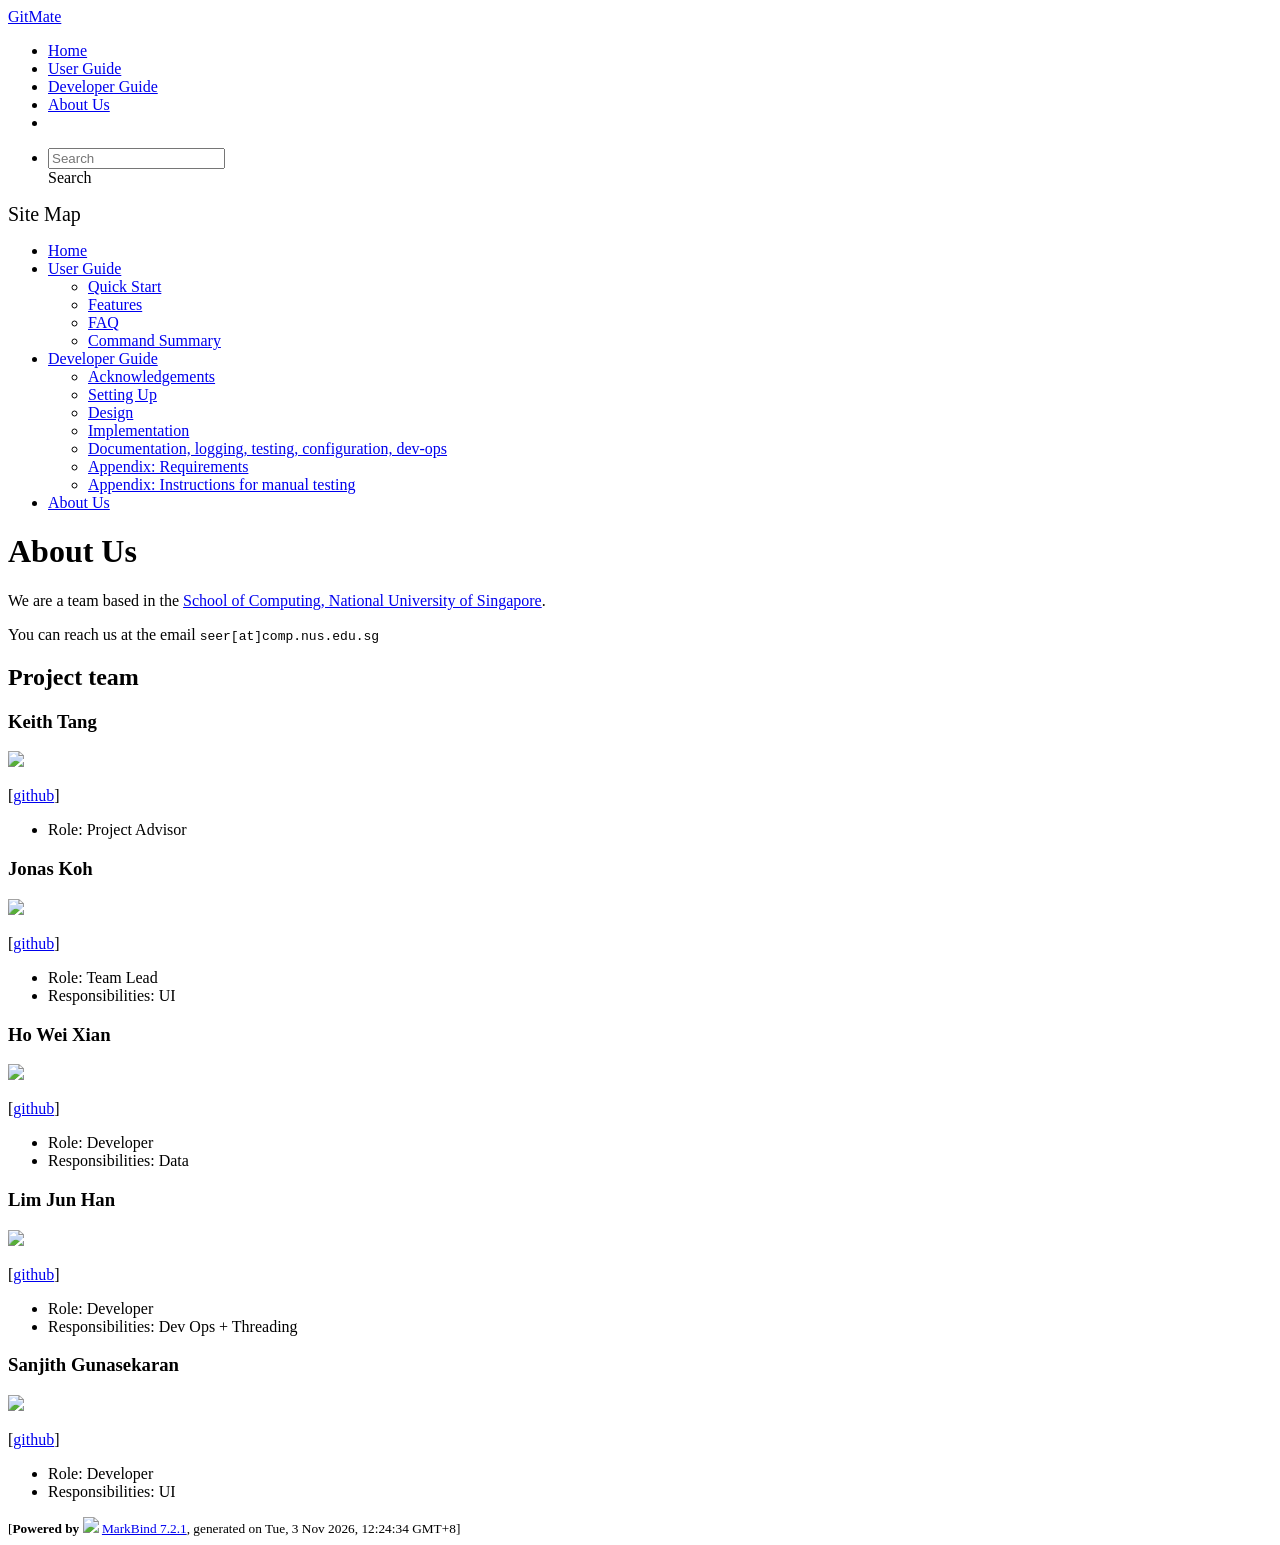
==== commit 334414e2: "deploy: 9e0e0d1385472ff87e0fc36288231da15f3325c1" ====
--- a/AboutUs.html
+++ b/AboutUs.html
@@ -20,7 +20,7 @@
 <body 
    
   data-code-theme="light">
-<div id="app"><!--[--><header sticky><div data-v-94b60ff6><nav class="navbar navbar-expand-md d-print-none navbar-dark bg-dark" data-v-94b60ff6><div class="container-fluid" data-v-94b60ff6><div class="navbar-left" data-v-94b60ff6><!--[--><a href="/tp/index.html" title="Home" class="navbar-brand">GitMate</a><!--]--></div><div class="navbar-default" data-v-94b60ff6><ul class="navbar-nav me-auto mt-2 mt-lg-0" data-v-94b60ff6><!--[--> <li><a href="/tp/index.html" class="nav-link">Home</a></li> <li><a href="/tp/UserGuide.html" class="nav-link">User Guide</a></li> <li><a href="/tp/DeveloperGuide.html" class="nav-link">Developer Guide</a></li> <li><a href="/tp/AboutUs.html" class="nav-link">About Us</a></li> <li><a href="https://github.com/AY2627S1-CS2103T-T16-4/tp" target="_blank" class="nav-link"><span><span aria-hidden="true" class="fab fa-github"></span></span></a></li> <!--]--></ul></div><div class="navbar-right" data-v-94b60ff6><ul class="navbar-nav" data-v-94b60ff6><!--[--><li><form class="navbar-form"><div style="position:relative;" class="dropdown" data-v-103d5c4e><!--[--><input value="" data-bs-toggle="dropdown" type="text" class="form-control" placeholder="Search" autocomplete="off" data-v-103d5c4e><div class="form-control placeholder-div-hidden" data-v-103d5c4e>Search</div><!--]--><ul class="dropdown-menu search-dropdown-menu dropdown-menu-hidden dropdown-menu-end" data-v-103d5c4e><!--[--><!--]--></ul></div></form></li><!--]--></ul><!----></div></div></nav><div style="display:none;" class="lower-navbar-container" data-v-94b60ff6><!--[--><!----><!----><!--]--></div></div></header> <div id="flex-body"><nav id="site-nav" data-v-6b1b63d2><!--[--><div class="site-nav-top"><div class="fw-bold mb-2" style="font-size:1.25rem;">Site Map</div></div> <div class="nav-component slim-scroll"><div class="site-nav-root"><!--[--><ul class="site-nav-list site-nav-list-root" data-v-6b1b63d2><!--[--><li><div class="site-nav-default-list-item site-nav-list-item-0" onclick="handleSiteNavClick(this)"><a href="/tp/index.html">Home</a></div></li> <li><div class="site-nav-default-list-item site-nav-list-item-0" onclick="handleSiteNavClick(this)"><a href="/tp/UserGuide.html">User Guide</a> <div class="site-nav-dropdown-btn-container"><i class="site-nav-dropdown-btn-icon site-nav-rotate-icon" onclick="handleSiteNavClick(this.parentNode.parentNode, false); event.stopPropagation();"><span class="glyphicon glyphicon-menu-down" aria-hidden="true"></span></i></div></div><ul class="site-nav-dropdown-container site-nav-dropdown-container-open site-nav-list"><li><div class="site-nav-default-list-item site-nav-list-item-1" onclick="handleSiteNavClick(this)"><a href="/tp/UserGuide.html#quick-start">Quick Start</a></div></li> <li><div class="site-nav-default-list-item site-nav-list-item-1" onclick="handleSiteNavClick(this)"><a href="/tp/UserGuide.html#features">Features</a></div></li> <li><div class="site-nav-default-list-item site-nav-list-item-1" onclick="handleSiteNavClick(this)"><a href="/tp/UserGuide.html#faq">FAQ</a></div></li> <li><div class="site-nav-default-list-item site-nav-list-item-1" onclick="handleSiteNavClick(this)"><a href="/tp/UserGuide.html#command-summary">Command Summary</a></div></li></ul></li> <li><div class="site-nav-default-list-item site-nav-list-item-0" onclick="handleSiteNavClick(this)"><a href="/tp/DeveloperGuide.html">Developer Guide</a> <div class="site-nav-dropdown-btn-container"><i class="site-nav-dropdown-btn-icon site-nav-rotate-icon" onclick="handleSiteNavClick(this.parentNode.parentNode, false); event.stopPropagation();"><span class="glyphicon glyphicon-menu-down" aria-hidden="true"></span></i></div></div><ul class="site-nav-dropdown-container site-nav-dropdown-container-open site-nav-list"><li><div class="site-nav-default-list-item site-nav-list-item-1" onclick="handleSiteNavClick(this)"><a href="/tp/DeveloperGuide.html#acknowledgements">Acknowledgements</a></div></li> <li><div class="site-nav-default-list-item site-nav-list-item-1" onclick="handleSiteNavClick(this)"><a href="/tp/DeveloperGuide.html#setting-up-getting-started">Setting Up</a></div></li> <li><div class="site-nav-default-list-item site-nav-list-item-1" onclick="handleSiteNavClick(this)"><a href="/tp/DeveloperGuide.html#design">Design</a></div></li> <li><div class="site-nav-default-list-item site-nav-list-item-1" onclick="handleSiteNavClick(this)"><a href="/tp/DeveloperGuide.html#implementation">Implementation</a></div></li> <li><div class="site-nav-default-list-item site-nav-list-item-1" onclick="handleSiteNavClick(this)"><a href="/tp/DeveloperGuide.html#documentation-logging-testing-configuration-dev-ops">Documentation, logging, testing, configuration, dev-ops</a></div></li> <li><div class="site-nav-default-list-item site-nav-list-item-1" onclick="handleSiteNavClick(this)"><a href="/tp/DeveloperGuide.html#appendix-requirements">Appendix: Requirements</a></div></li> <li><div class="site-nav-default-list-item site-nav-list-item-1" onclick="handleSiteNavClick(this)"><a href="/tp/DeveloperGuide.html#appendix-instructions-for-manual-testing">Appendix: Instructions for manual testing</a></div></li></ul></li> <li><div class="site-nav-default-list-item site-nav-list-item-0" onclick="handleSiteNavClick(this)"><a href="/tp/AboutUs.html">About Us</a></div></li><!--]--><!--v-if--></ul><!--]--></div></div><!--]--><!--v-if--></nav> <div id="content-wrapper"><h1 id="about-us">About Us<a class="fa fa-anchor" href="#about-us" onclick="event.stopPropagation()"></a></h1> <p>We are a team based in the <a href="http://www.comp.nus.edu.sg">School of Computing, National University of Singapore</a>.</p> <p>You can reach us at the email <code class="hljs inline no-lang">seer[at]comp.nus.edu.sg</code></p> <h2 id="project-team">Project team<a class="fa fa-anchor" href="#project-team" onclick="event.stopPropagation()"></a></h2> <h3 id="keith-tang">Keith Tang<a class="fa fa-anchor" href="#keith-tang" onclick="event.stopPropagation()"></a></h3> <img src="/tp/images/mannymacman.png" width="200px"> <p>[<a href="https://github.com/mannymacman">github</a>]</p> <ul><li>Role: Project Advisor</li></ul> <h3 id="jonas-koh">Jonas Koh<a class="fa fa-anchor" href="#jonas-koh" onclick="event.stopPropagation()"></a></h3> <img src="/tp/images/jonaskke.png" width="200px"> <p>[<a href="http://github.com/JONASKKE">github</a>]</p> <ul><li>Role: Team Lead</li> <li>Responsibilities: UI</li></ul> <h3 id="ho-wei-xian">Ho Wei Xian<a class="fa fa-anchor" href="#ho-wei-xian" onclick="event.stopPropagation()"></a></h3> <img src="/tp/images/rio-maker.png" width="200px"> <p>[<a href="http://github.com/Rio-maker">github</a>]</p> <ul><li>Role: Developer</li> <li>Responsibilities: Data</li></ul> <h3 id="lim-jun-han">Lim Jun Han<a class="fa fa-anchor" href="#lim-jun-han" onclick="event.stopPropagation()"></a></h3> <img src="/tp/images/junh4nn.png" width="200px"> <p>[<a href="http://github.com/junh4nn">github</a>]</p> <ul><li>Role: Developer</li> <li>Responsibilities: Dev Ops + Threading</li></ul> <h3 id="sanjith-gunasekaran">Sanjith Gunasekaran<a class="fa fa-anchor" href="#sanjith-gunasekaran" onclick="event.stopPropagation()"></a></h3> <img src="/tp/images/sanjith-gunasekaran.png" width="200px"> <p>[<a href="https://github.com/Sanjith-Gunasekaran">github</a>]</p> <ul><li>Role: Developer</li> <li>Responsibilities: UI</li></ul></div> <nav id="page-nav" data-v-6b1b63d2><!--[--><div class="nav-component slim-scroll"></div><!--]--><!--v-if--></nav> <div class="scroll-top-button fa-lg d-print-none" style="display:none;bottom:2%;right:2%;position:fixed;" aria-hidden="true"><!--[--><i class="fas fa-arrow-circle-up"></i><!--]--></div></div> <footer><div class="text-center"><small>[<span><strong>Powered by</strong></span> <img src="https://markbind.org/favicon.ico" width="30"> <a href="https://markbind.org/">MarkBind 7.2.1</a>, generated on Tue, 3 Nov 2026, 1:02:40 GMT+8]</small></div></footer><!--]--></div>
+<div id="app"><!--[--><header sticky><div data-v-94b60ff6><nav class="navbar navbar-expand-md d-print-none navbar-dark bg-dark" data-v-94b60ff6><div class="container-fluid" data-v-94b60ff6><div class="navbar-left" data-v-94b60ff6><!--[--><a href="/tp/index.html" title="Home" class="navbar-brand">GitMate</a><!--]--></div><div class="navbar-default" data-v-94b60ff6><ul class="navbar-nav me-auto mt-2 mt-lg-0" data-v-94b60ff6><!--[--> <li><a href="/tp/index.html" class="nav-link">Home</a></li> <li><a href="/tp/UserGuide.html" class="nav-link">User Guide</a></li> <li><a href="/tp/DeveloperGuide.html" class="nav-link">Developer Guide</a></li> <li><a href="/tp/AboutUs.html" class="nav-link">About Us</a></li> <li><a href="https://github.com/AY2627S1-CS2103T-T16-4/tp" target="_blank" class="nav-link"><span><span aria-hidden="true" class="fab fa-github"></span></span></a></li> <!--]--></ul></div><div class="navbar-right" data-v-94b60ff6><ul class="navbar-nav" data-v-94b60ff6><!--[--><li><form class="navbar-form"><div style="position:relative;" class="dropdown" data-v-103d5c4e><!--[--><input value="" data-bs-toggle="dropdown" type="text" class="form-control" placeholder="Search" autocomplete="off" data-v-103d5c4e><div class="form-control placeholder-div-hidden" data-v-103d5c4e>Search</div><!--]--><ul class="dropdown-menu search-dropdown-menu dropdown-menu-hidden dropdown-menu-end" data-v-103d5c4e><!--[--><!--]--></ul></div></form></li><!--]--></ul><!----></div></div></nav><div style="display:none;" class="lower-navbar-container" data-v-94b60ff6><!--[--><!----><!----><!--]--></div></div></header> <div id="flex-body"><nav id="site-nav" data-v-6b1b63d2><!--[--><div class="site-nav-top"><div class="fw-bold mb-2" style="font-size:1.25rem;">Site Map</div></div> <div class="nav-component slim-scroll"><div class="site-nav-root"><!--[--><ul class="site-nav-list site-nav-list-root" data-v-6b1b63d2><!--[--><li><div class="site-nav-default-list-item site-nav-list-item-0" onclick="handleSiteNavClick(this)"><a href="/tp/index.html">Home</a></div></li> <li><div class="site-nav-default-list-item site-nav-list-item-0" onclick="handleSiteNavClick(this)"><a href="/tp/UserGuide.html">User Guide</a> <div class="site-nav-dropdown-btn-container"><i class="site-nav-dropdown-btn-icon site-nav-rotate-icon" onclick="handleSiteNavClick(this.parentNode.parentNode, false); event.stopPropagation();"><span class="glyphicon glyphicon-menu-down" aria-hidden="true"></span></i></div></div><ul class="site-nav-dropdown-container site-nav-dropdown-container-open site-nav-list"><li><div class="site-nav-default-list-item site-nav-list-item-1" onclick="handleSiteNavClick(this)"><a href="/tp/UserGuide.html#quick-start">Quick Start</a></div></li> <li><div class="site-nav-default-list-item site-nav-list-item-1" onclick="handleSiteNavClick(this)"><a href="/tp/UserGuide.html#features">Features</a></div></li> <li><div class="site-nav-default-list-item site-nav-list-item-1" onclick="handleSiteNavClick(this)"><a href="/tp/UserGuide.html#faq">FAQ</a></div></li> <li><div class="site-nav-default-list-item site-nav-list-item-1" onclick="handleSiteNavClick(this)"><a href="/tp/UserGuide.html#command-summary">Command Summary</a></div></li></ul></li> <li><div class="site-nav-default-list-item site-nav-list-item-0" onclick="handleSiteNavClick(this)"><a href="/tp/DeveloperGuide.html">Developer Guide</a> <div class="site-nav-dropdown-btn-container"><i class="site-nav-dropdown-btn-icon site-nav-rotate-icon" onclick="handleSiteNavClick(this.parentNode.parentNode, false); event.stopPropagation();"><span class="glyphicon glyphicon-menu-down" aria-hidden="true"></span></i></div></div><ul class="site-nav-dropdown-container site-nav-dropdown-container-open site-nav-list"><li><div class="site-nav-default-list-item site-nav-list-item-1" onclick="handleSiteNavClick(this)"><a href="/tp/DeveloperGuide.html#acknowledgements">Acknowledgements</a></div></li> <li><div class="site-nav-default-list-item site-nav-list-item-1" onclick="handleSiteNavClick(this)"><a href="/tp/DeveloperGuide.html#setting-up-getting-started">Setting Up</a></div></li> <li><div class="site-nav-default-list-item site-nav-list-item-1" onclick="handleSiteNavClick(this)"><a href="/tp/DeveloperGuide.html#design">Design</a></div></li> <li><div class="site-nav-default-list-item site-nav-list-item-1" onclick="handleSiteNavClick(this)"><a href="/tp/DeveloperGuide.html#implementation">Implementation</a></div></li> <li><div class="site-nav-default-list-item site-nav-list-item-1" onclick="handleSiteNavClick(this)"><a href="/tp/DeveloperGuide.html#documentation-logging-testing-configuration-dev-ops">Documentation, logging, testing, configuration, dev-ops</a></div></li> <li><div class="site-nav-default-list-item site-nav-list-item-1" onclick="handleSiteNavClick(this)"><a href="/tp/DeveloperGuide.html#appendix-requirements">Appendix: Requirements</a></div></li> <li><div class="site-nav-default-list-item site-nav-list-item-1" onclick="handleSiteNavClick(this)"><a href="/tp/DeveloperGuide.html#appendix-instructions-for-manual-testing">Appendix: Instructions for manual testing</a></div></li></ul></li> <li><div class="site-nav-default-list-item site-nav-list-item-0" onclick="handleSiteNavClick(this)"><a href="/tp/AboutUs.html">About Us</a></div></li><!--]--><!--v-if--></ul><!--]--></div></div><!--]--><!--v-if--></nav> <div id="content-wrapper"><h1 id="about-us">About Us<a class="fa fa-anchor" href="#about-us" onclick="event.stopPropagation()"></a></h1> <p>We are a team based in the <a href="http://www.comp.nus.edu.sg">School of Computing, National University of Singapore</a>.</p> <p>You can reach us at the email <code class="hljs inline no-lang">seer[at]comp.nus.edu.sg</code></p> <h2 id="project-team">Project team<a class="fa fa-anchor" href="#project-team" onclick="event.stopPropagation()"></a></h2> <h3 id="keith-tang">Keith Tang<a class="fa fa-anchor" href="#keith-tang" onclick="event.stopPropagation()"></a></h3> <img src="/tp/images/mannymacman.png" width="200px"> <p>[<a href="https://github.com/mannymacman">github</a>]</p> <ul><li>Role: Project Advisor</li></ul> <h3 id="jonas-koh">Jonas Koh<a class="fa fa-anchor" href="#jonas-koh" onclick="event.stopPropagation()"></a></h3> <img src="/tp/images/jonaskke.png" width="200px"> <p>[<a href="http://github.com/JONASKKE">github</a>]</p> <ul><li>Role: Team Lead</li> <li>Responsibilities: UI</li></ul> <h3 id="ho-wei-xian">Ho Wei Xian<a class="fa fa-anchor" href="#ho-wei-xian" onclick="event.stopPropagation()"></a></h3> <img src="/tp/images/rio-maker.png" width="200px"> <p>[<a href="http://github.com/Rio-maker">github</a>]</p> <ul><li>Role: Developer</li> <li>Responsibilities: Data</li></ul> <h3 id="lim-jun-han">Lim Jun Han<a class="fa fa-anchor" href="#lim-jun-han" onclick="event.stopPropagation()"></a></h3> <img src="/tp/images/junh4nn.png" width="200px"> <p>[<a href="http://github.com/junh4nn">github</a>]</p> <ul><li>Role: Developer</li> <li>Responsibilities: Dev Ops + Threading</li></ul> <h3 id="sanjith-gunasekaran">Sanjith Gunasekaran<a class="fa fa-anchor" href="#sanjith-gunasekaran" onclick="event.stopPropagation()"></a></h3> <img src="/tp/images/sanjith-gunasekaran.png" width="200px"> <p>[<a href="https://github.com/Sanjith-Gunasekaran">github</a>]</p> <ul><li>Role: Developer</li> <li>Responsibilities: UI</li></ul></div> <nav id="page-nav" data-v-6b1b63d2><!--[--><div class="nav-component slim-scroll"></div><!--]--><!--v-if--></nav> <div class="scroll-top-button fa-lg d-print-none" style="display:none;bottom:2%;right:2%;position:fixed;" aria-hidden="true"><!--[--><i class="fas fa-arrow-circle-up"></i><!--]--></div></div> <footer><div class="text-center"><small>[<span><strong>Powered by</strong></span> <img src="https://markbind.org/favicon.ico" width="30"> <a href="https://markbind.org/">MarkBind 7.2.1</a>, generated on Tue, 3 Nov 2026, 12:24:34 GMT+8]</small></div></footer><!--]--></div>
 </body><script src="/tp/markbind/js/bootstrap-utility.min.js"></script>
 <script src="/tp/markbind/js/polyfill.min.js"></script>
 <script src="/tp/markbind/js/vue.global.prod.min.js"></script>
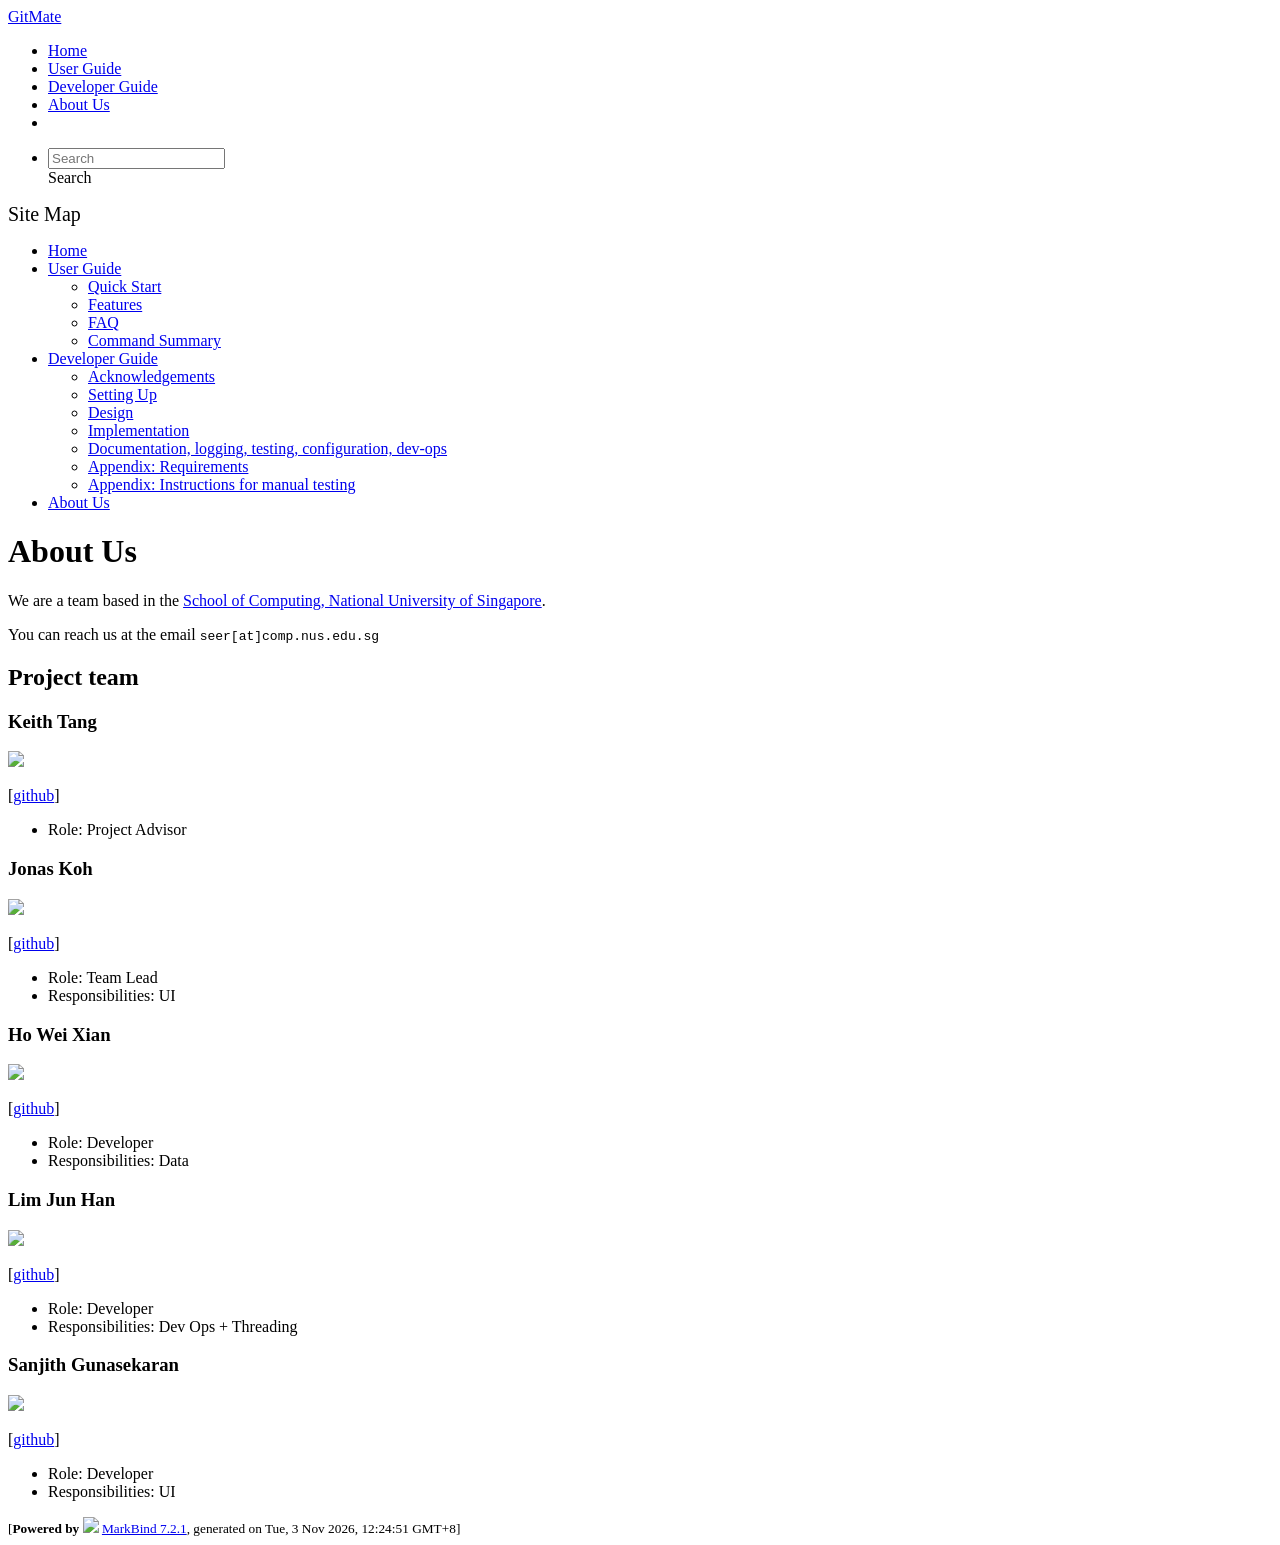
==== commit df22dbea: "deploy: 18d6e709c09da97d9c3b3509a765c51cb530eefe" ====
--- a/AboutUs.html
+++ b/AboutUs.html
@@ -20,7 +20,7 @@
 <body 
    
   data-code-theme="light">
-<div id="app"><!--[--><header sticky><div data-v-94b60ff6><nav class="navbar navbar-expand-md d-print-none navbar-dark bg-dark" data-v-94b60ff6><div class="container-fluid" data-v-94b60ff6><div class="navbar-left" data-v-94b60ff6><!--[--><a href="/tp/index.html" title="Home" class="navbar-brand">GitMate</a><!--]--></div><div class="navbar-default" data-v-94b60ff6><ul class="navbar-nav me-auto mt-2 mt-lg-0" data-v-94b60ff6><!--[--> <li><a href="/tp/index.html" class="nav-link">Home</a></li> <li><a href="/tp/UserGuide.html" class="nav-link">User Guide</a></li> <li><a href="/tp/DeveloperGuide.html" class="nav-link">Developer Guide</a></li> <li><a href="/tp/AboutUs.html" class="nav-link">About Us</a></li> <li><a href="https://github.com/AY2627S1-CS2103T-T16-4/tp" target="_blank" class="nav-link"><span><span aria-hidden="true" class="fab fa-github"></span></span></a></li> <!--]--></ul></div><div class="navbar-right" data-v-94b60ff6><ul class="navbar-nav" data-v-94b60ff6><!--[--><li><form class="navbar-form"><div style="position:relative;" class="dropdown" data-v-103d5c4e><!--[--><input value="" data-bs-toggle="dropdown" type="text" class="form-control" placeholder="Search" autocomplete="off" data-v-103d5c4e><div class="form-control placeholder-div-hidden" data-v-103d5c4e>Search</div><!--]--><ul class="dropdown-menu search-dropdown-menu dropdown-menu-hidden dropdown-menu-end" data-v-103d5c4e><!--[--><!--]--></ul></div></form></li><!--]--></ul><!----></div></div></nav><div style="display:none;" class="lower-navbar-container" data-v-94b60ff6><!--[--><!----><!----><!--]--></div></div></header> <div id="flex-body"><nav id="site-nav" data-v-6b1b63d2><!--[--><div class="site-nav-top"><div class="fw-bold mb-2" style="font-size:1.25rem;">Site Map</div></div> <div class="nav-component slim-scroll"><div class="site-nav-root"><!--[--><ul class="site-nav-list site-nav-list-root" data-v-6b1b63d2><!--[--><li><div class="site-nav-default-list-item site-nav-list-item-0" onclick="handleSiteNavClick(this)"><a href="/tp/index.html">Home</a></div></li> <li><div class="site-nav-default-list-item site-nav-list-item-0" onclick="handleSiteNavClick(this)"><a href="/tp/UserGuide.html">User Guide</a> <div class="site-nav-dropdown-btn-container"><i class="site-nav-dropdown-btn-icon site-nav-rotate-icon" onclick="handleSiteNavClick(this.parentNode.parentNode, false); event.stopPropagation();"><span class="glyphicon glyphicon-menu-down" aria-hidden="true"></span></i></div></div><ul class="site-nav-dropdown-container site-nav-dropdown-container-open site-nav-list"><li><div class="site-nav-default-list-item site-nav-list-item-1" onclick="handleSiteNavClick(this)"><a href="/tp/UserGuide.html#quick-start">Quick Start</a></div></li> <li><div class="site-nav-default-list-item site-nav-list-item-1" onclick="handleSiteNavClick(this)"><a href="/tp/UserGuide.html#features">Features</a></div></li> <li><div class="site-nav-default-list-item site-nav-list-item-1" onclick="handleSiteNavClick(this)"><a href="/tp/UserGuide.html#faq">FAQ</a></div></li> <li><div class="site-nav-default-list-item site-nav-list-item-1" onclick="handleSiteNavClick(this)"><a href="/tp/UserGuide.html#command-summary">Command Summary</a></div></li></ul></li> <li><div class="site-nav-default-list-item site-nav-list-item-0" onclick="handleSiteNavClick(this)"><a href="/tp/DeveloperGuide.html">Developer Guide</a> <div class="site-nav-dropdown-btn-container"><i class="site-nav-dropdown-btn-icon site-nav-rotate-icon" onclick="handleSiteNavClick(this.parentNode.parentNode, false); event.stopPropagation();"><span class="glyphicon glyphicon-menu-down" aria-hidden="true"></span></i></div></div><ul class="site-nav-dropdown-container site-nav-dropdown-container-open site-nav-list"><li><div class="site-nav-default-list-item site-nav-list-item-1" onclick="handleSiteNavClick(this)"><a href="/tp/DeveloperGuide.html#acknowledgements">Acknowledgements</a></div></li> <li><div class="site-nav-default-list-item site-nav-list-item-1" onclick="handleSiteNavClick(this)"><a href="/tp/DeveloperGuide.html#setting-up-getting-started">Setting Up</a></div></li> <li><div class="site-nav-default-list-item site-nav-list-item-1" onclick="handleSiteNavClick(this)"><a href="/tp/DeveloperGuide.html#design">Design</a></div></li> <li><div class="site-nav-default-list-item site-nav-list-item-1" onclick="handleSiteNavClick(this)"><a href="/tp/DeveloperGuide.html#implementation">Implementation</a></div></li> <li><div class="site-nav-default-list-item site-nav-list-item-1" onclick="handleSiteNavClick(this)"><a href="/tp/DeveloperGuide.html#documentation-logging-testing-configuration-dev-ops">Documentation, logging, testing, configuration, dev-ops</a></div></li> <li><div class="site-nav-default-list-item site-nav-list-item-1" onclick="handleSiteNavClick(this)"><a href="/tp/DeveloperGuide.html#appendix-requirements">Appendix: Requirements</a></div></li> <li><div class="site-nav-default-list-item site-nav-list-item-1" onclick="handleSiteNavClick(this)"><a href="/tp/DeveloperGuide.html#appendix-instructions-for-manual-testing">Appendix: Instructions for manual testing</a></div></li></ul></li> <li><div class="site-nav-default-list-item site-nav-list-item-0" onclick="handleSiteNavClick(this)"><a href="/tp/AboutUs.html">About Us</a></div></li><!--]--><!--v-if--></ul><!--]--></div></div><!--]--><!--v-if--></nav> <div id="content-wrapper"><h1 id="about-us">About Us<a class="fa fa-anchor" href="#about-us" onclick="event.stopPropagation()"></a></h1> <p>We are a team based in the <a href="http://www.comp.nus.edu.sg">School of Computing, National University of Singapore</a>.</p> <p>You can reach us at the email <code class="hljs inline no-lang">seer[at]comp.nus.edu.sg</code></p> <h2 id="project-team">Project team<a class="fa fa-anchor" href="#project-team" onclick="event.stopPropagation()"></a></h2> <h3 id="keith-tang">Keith Tang<a class="fa fa-anchor" href="#keith-tang" onclick="event.stopPropagation()"></a></h3> <img src="/tp/images/mannymacman.png" width="200px"> <p>[<a href="https://github.com/mannymacman">github</a>]</p> <ul><li>Role: Project Advisor</li></ul> <h3 id="jonas-koh">Jonas Koh<a class="fa fa-anchor" href="#jonas-koh" onclick="event.stopPropagation()"></a></h3> <img src="/tp/images/jonaskke.png" width="200px"> <p>[<a href="http://github.com/JONASKKE">github</a>]</p> <ul><li>Role: Team Lead</li> <li>Responsibilities: UI</li></ul> <h3 id="ho-wei-xian">Ho Wei Xian<a class="fa fa-anchor" href="#ho-wei-xian" onclick="event.stopPropagation()"></a></h3> <img src="/tp/images/rio-maker.png" width="200px"> <p>[<a href="http://github.com/Rio-maker">github</a>]</p> <ul><li>Role: Developer</li> <li>Responsibilities: Data</li></ul> <h3 id="lim-jun-han">Lim Jun Han<a class="fa fa-anchor" href="#lim-jun-han" onclick="event.stopPropagation()"></a></h3> <img src="/tp/images/junh4nn.png" width="200px"> <p>[<a href="http://github.com/junh4nn">github</a>]</p> <ul><li>Role: Developer</li> <li>Responsibilities: Dev Ops + Threading</li></ul> <h3 id="sanjith-gunasekaran">Sanjith Gunasekaran<a class="fa fa-anchor" href="#sanjith-gunasekaran" onclick="event.stopPropagation()"></a></h3> <img src="/tp/images/sanjith-gunasekaran.png" width="200px"> <p>[<a href="https://github.com/Sanjith-Gunasekaran">github</a>]</p> <ul><li>Role: Developer</li> <li>Responsibilities: UI</li></ul></div> <nav id="page-nav" data-v-6b1b63d2><!--[--><div class="nav-component slim-scroll"></div><!--]--><!--v-if--></nav> <div class="scroll-top-button fa-lg d-print-none" style="display:none;bottom:2%;right:2%;position:fixed;" aria-hidden="true"><!--[--><i class="fas fa-arrow-circle-up"></i><!--]--></div></div> <footer><div class="text-center"><small>[<span><strong>Powered by</strong></span> <img src="https://markbind.org/favicon.ico" width="30"> <a href="https://markbind.org/">MarkBind 7.2.1</a>, generated on Tue, 3 Nov 2026, 12:24:34 GMT+8]</small></div></footer><!--]--></div>
+<div id="app"><!--[--><header sticky><div data-v-94b60ff6><nav class="navbar navbar-expand-md d-print-none navbar-dark bg-dark" data-v-94b60ff6><div class="container-fluid" data-v-94b60ff6><div class="navbar-left" data-v-94b60ff6><!--[--><a href="/tp/index.html" title="Home" class="navbar-brand">GitMate</a><!--]--></div><div class="navbar-default" data-v-94b60ff6><ul class="navbar-nav me-auto mt-2 mt-lg-0" data-v-94b60ff6><!--[--> <li><a href="/tp/index.html" class="nav-link">Home</a></li> <li><a href="/tp/UserGuide.html" class="nav-link">User Guide</a></li> <li><a href="/tp/DeveloperGuide.html" class="nav-link">Developer Guide</a></li> <li><a href="/tp/AboutUs.html" class="nav-link">About Us</a></li> <li><a href="https://github.com/AY2627S1-CS2103T-T16-4/tp" target="_blank" class="nav-link"><span><span aria-hidden="true" class="fab fa-github"></span></span></a></li> <!--]--></ul></div><div class="navbar-right" data-v-94b60ff6><ul class="navbar-nav" data-v-94b60ff6><!--[--><li><form class="navbar-form"><div style="position:relative;" class="dropdown" data-v-103d5c4e><!--[--><input value="" data-bs-toggle="dropdown" type="text" class="form-control" placeholder="Search" autocomplete="off" data-v-103d5c4e><div class="form-control placeholder-div-hidden" data-v-103d5c4e>Search</div><!--]--><ul class="dropdown-menu search-dropdown-menu dropdown-menu-hidden dropdown-menu-end" data-v-103d5c4e><!--[--><!--]--></ul></div></form></li><!--]--></ul><!----></div></div></nav><div style="display:none;" class="lower-navbar-container" data-v-94b60ff6><!--[--><!----><!----><!--]--></div></div></header> <div id="flex-body"><nav id="site-nav" data-v-6b1b63d2><!--[--><div class="site-nav-top"><div class="fw-bold mb-2" style="font-size:1.25rem;">Site Map</div></div> <div class="nav-component slim-scroll"><div class="site-nav-root"><!--[--><ul class="site-nav-list site-nav-list-root" data-v-6b1b63d2><!--[--><li><div class="site-nav-default-list-item site-nav-list-item-0" onclick="handleSiteNavClick(this)"><a href="/tp/index.html">Home</a></div></li> <li><div class="site-nav-default-list-item site-nav-list-item-0" onclick="handleSiteNavClick(this)"><a href="/tp/UserGuide.html">User Guide</a> <div class="site-nav-dropdown-btn-container"><i class="site-nav-dropdown-btn-icon site-nav-rotate-icon" onclick="handleSiteNavClick(this.parentNode.parentNode, false); event.stopPropagation();"><span class="glyphicon glyphicon-menu-down" aria-hidden="true"></span></i></div></div><ul class="site-nav-dropdown-container site-nav-dropdown-container-open site-nav-list"><li><div class="site-nav-default-list-item site-nav-list-item-1" onclick="handleSiteNavClick(this)"><a href="/tp/UserGuide.html#quick-start">Quick Start</a></div></li> <li><div class="site-nav-default-list-item site-nav-list-item-1" onclick="handleSiteNavClick(this)"><a href="/tp/UserGuide.html#features">Features</a></div></li> <li><div class="site-nav-default-list-item site-nav-list-item-1" onclick="handleSiteNavClick(this)"><a href="/tp/UserGuide.html#faq">FAQ</a></div></li> <li><div class="site-nav-default-list-item site-nav-list-item-1" onclick="handleSiteNavClick(this)"><a href="/tp/UserGuide.html#command-summary">Command Summary</a></div></li></ul></li> <li><div class="site-nav-default-list-item site-nav-list-item-0" onclick="handleSiteNavClick(this)"><a href="/tp/DeveloperGuide.html">Developer Guide</a> <div class="site-nav-dropdown-btn-container"><i class="site-nav-dropdown-btn-icon site-nav-rotate-icon" onclick="handleSiteNavClick(this.parentNode.parentNode, false); event.stopPropagation();"><span class="glyphicon glyphicon-menu-down" aria-hidden="true"></span></i></div></div><ul class="site-nav-dropdown-container site-nav-dropdown-container-open site-nav-list"><li><div class="site-nav-default-list-item site-nav-list-item-1" onclick="handleSiteNavClick(this)"><a href="/tp/DeveloperGuide.html#acknowledgements">Acknowledgements</a></div></li> <li><div class="site-nav-default-list-item site-nav-list-item-1" onclick="handleSiteNavClick(this)"><a href="/tp/DeveloperGuide.html#setting-up-getting-started">Setting Up</a></div></li> <li><div class="site-nav-default-list-item site-nav-list-item-1" onclick="handleSiteNavClick(this)"><a href="/tp/DeveloperGuide.html#design">Design</a></div></li> <li><div class="site-nav-default-list-item site-nav-list-item-1" onclick="handleSiteNavClick(this)"><a href="/tp/DeveloperGuide.html#implementation">Implementation</a></div></li> <li><div class="site-nav-default-list-item site-nav-list-item-1" onclick="handleSiteNavClick(this)"><a href="/tp/DeveloperGuide.html#documentation-logging-testing-configuration-dev-ops">Documentation, logging, testing, configuration, dev-ops</a></div></li> <li><div class="site-nav-default-list-item site-nav-list-item-1" onclick="handleSiteNavClick(this)"><a href="/tp/DeveloperGuide.html#appendix-requirements">Appendix: Requirements</a></div></li> <li><div class="site-nav-default-list-item site-nav-list-item-1" onclick="handleSiteNavClick(this)"><a href="/tp/DeveloperGuide.html#appendix-instructions-for-manual-testing">Appendix: Instructions for manual testing</a></div></li></ul></li> <li><div class="site-nav-default-list-item site-nav-list-item-0" onclick="handleSiteNavClick(this)"><a href="/tp/AboutUs.html">About Us</a></div></li><!--]--><!--v-if--></ul><!--]--></div></div><!--]--><!--v-if--></nav> <div id="content-wrapper"><h1 id="about-us">About Us<a class="fa fa-anchor" href="#about-us" onclick="event.stopPropagation()"></a></h1> <p>We are a team based in the <a href="http://www.comp.nus.edu.sg">School of Computing, National University of Singapore</a>.</p> <p>You can reach us at the email <code class="hljs inline no-lang">seer[at]comp.nus.edu.sg</code></p> <h2 id="project-team">Project team<a class="fa fa-anchor" href="#project-team" onclick="event.stopPropagation()"></a></h2> <h3 id="keith-tang">Keith Tang<a class="fa fa-anchor" href="#keith-tang" onclick="event.stopPropagation()"></a></h3> <img src="/tp/images/mannymacman.png" width="200px"> <p>[<a href="https://github.com/mannymacman">github</a>]</p> <ul><li>Role: Project Advisor</li></ul> <h3 id="jonas-koh">Jonas Koh<a class="fa fa-anchor" href="#jonas-koh" onclick="event.stopPropagation()"></a></h3> <img src="/tp/images/jonaskke.png" width="200px"> <p>[<a href="http://github.com/JONASKKE">github</a>]</p> <ul><li>Role: Team Lead</li> <li>Responsibilities: UI</li></ul> <h3 id="ho-wei-xian">Ho Wei Xian<a class="fa fa-anchor" href="#ho-wei-xian" onclick="event.stopPropagation()"></a></h3> <img src="/tp/images/rio-maker.png" width="200px"> <p>[<a href="http://github.com/Rio-maker">github</a>]</p> <ul><li>Role: Developer</li> <li>Responsibilities: Data</li></ul> <h3 id="lim-jun-han">Lim Jun Han<a class="fa fa-anchor" href="#lim-jun-han" onclick="event.stopPropagation()"></a></h3> <img src="/tp/images/junh4nn.png" width="200px"> <p>[<a href="http://github.com/junh4nn">github</a>]</p> <ul><li>Role: Developer</li> <li>Responsibilities: Dev Ops + Threading</li></ul> <h3 id="sanjith-gunasekaran">Sanjith Gunasekaran<a class="fa fa-anchor" href="#sanjith-gunasekaran" onclick="event.stopPropagation()"></a></h3> <img src="/tp/images/sanjith-gunasekaran.png" width="200px"> <p>[<a href="https://github.com/Sanjith-Gunasekaran">github</a>]</p> <ul><li>Role: Developer</li> <li>Responsibilities: UI</li></ul></div> <nav id="page-nav" data-v-6b1b63d2><!--[--><div class="nav-component slim-scroll"></div><!--]--><!--v-if--></nav> <div class="scroll-top-button fa-lg d-print-none" style="display:none;bottom:2%;right:2%;position:fixed;" aria-hidden="true"><!--[--><i class="fas fa-arrow-circle-up"></i><!--]--></div></div> <footer><div class="text-center"><small>[<span><strong>Powered by</strong></span> <img src="https://markbind.org/favicon.ico" width="30"> <a href="https://markbind.org/">MarkBind 7.2.1</a>, generated on Tue, 3 Nov 2026, 12:24:51 GMT+8]</small></div></footer><!--]--></div>
 </body><script src="/tp/markbind/js/bootstrap-utility.min.js"></script>
 <script src="/tp/markbind/js/polyfill.min.js"></script>
 <script src="/tp/markbind/js/vue.global.prod.min.js"></script>
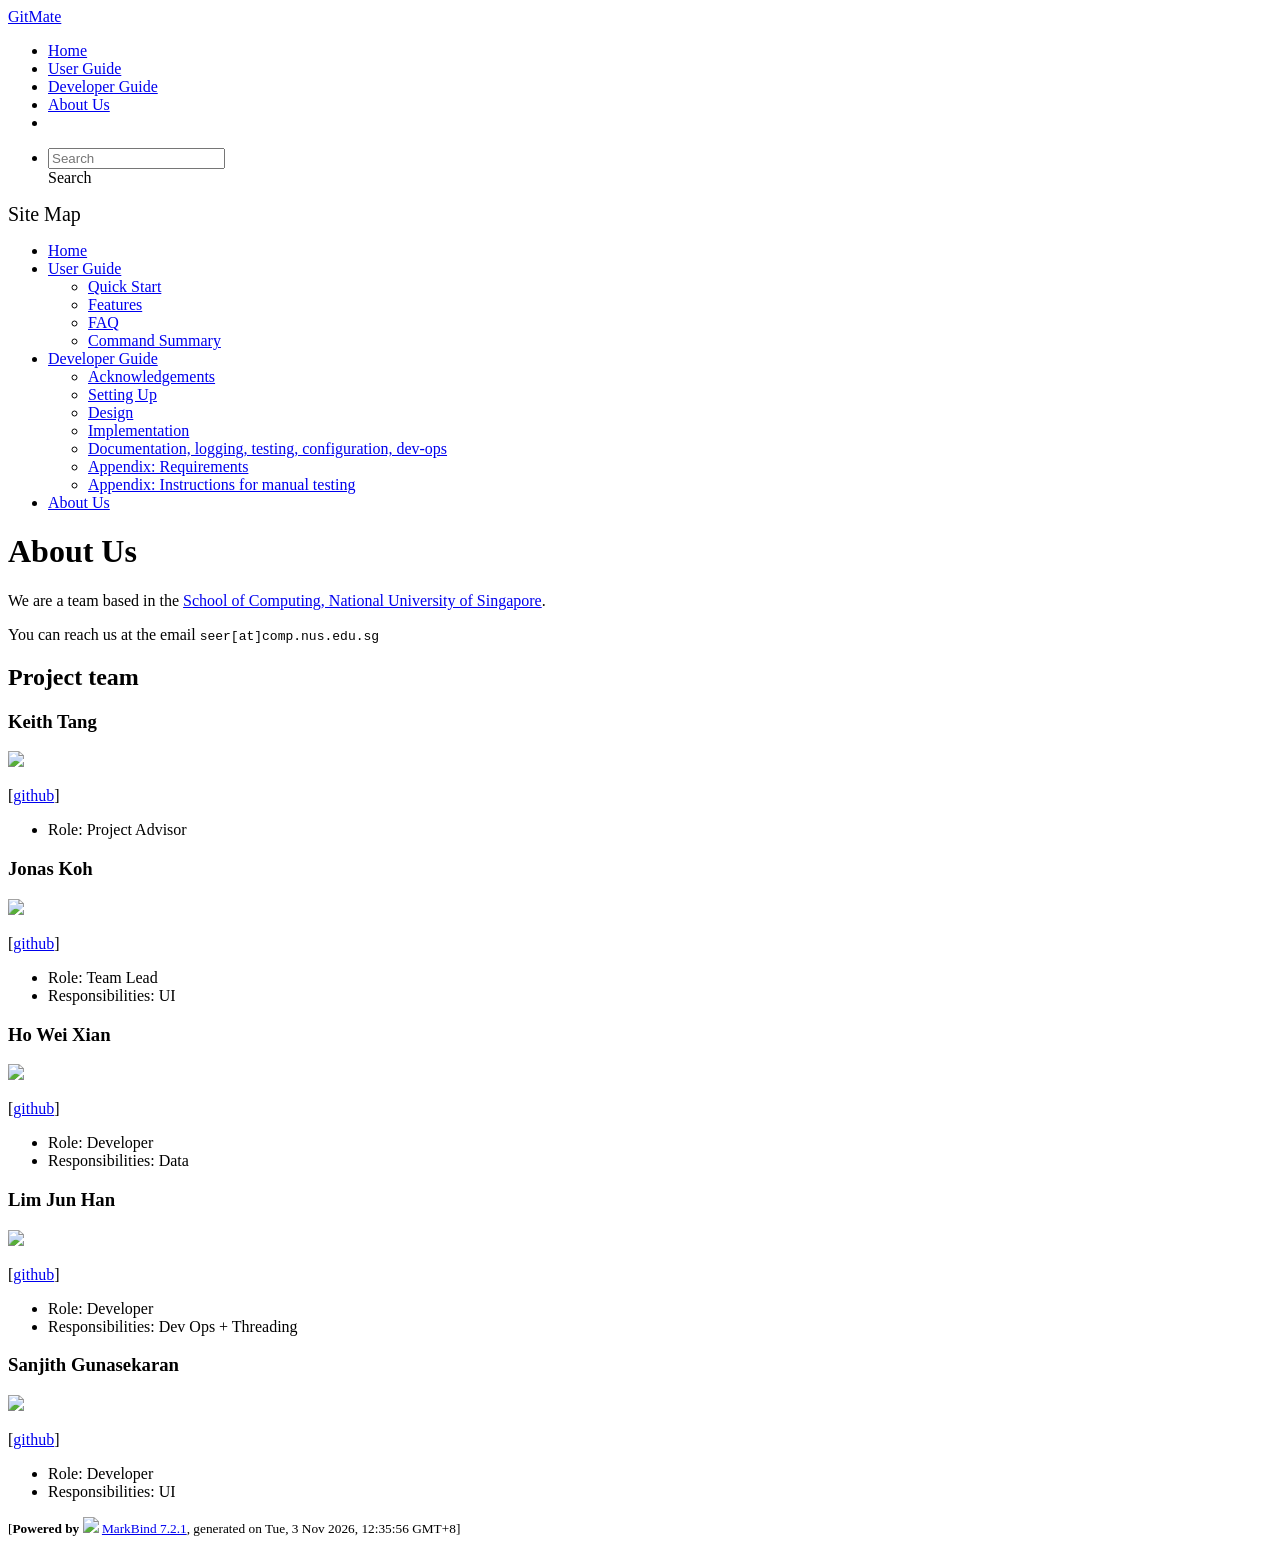
==== commit 771b3a3c: "deploy: 50f0491e3a04bbf5cb425e4dc948b0c6c06725a9" ====
--- a/AboutUs.html
+++ b/AboutUs.html
@@ -20,7 +20,7 @@
 <body 
    
   data-code-theme="light">
-<div id="app"><!--[--><header sticky><div data-v-94b60ff6><nav class="navbar navbar-expand-md d-print-none navbar-dark bg-dark" data-v-94b60ff6><div class="container-fluid" data-v-94b60ff6><div class="navbar-left" data-v-94b60ff6><!--[--><a href="/tp/index.html" title="Home" class="navbar-brand">GitMate</a><!--]--></div><div class="navbar-default" data-v-94b60ff6><ul class="navbar-nav me-auto mt-2 mt-lg-0" data-v-94b60ff6><!--[--> <li><a href="/tp/index.html" class="nav-link">Home</a></li> <li><a href="/tp/UserGuide.html" class="nav-link">User Guide</a></li> <li><a href="/tp/DeveloperGuide.html" class="nav-link">Developer Guide</a></li> <li><a href="/tp/AboutUs.html" class="nav-link">About Us</a></li> <li><a href="https://github.com/AY2627S1-CS2103T-T16-4/tp" target="_blank" class="nav-link"><span><span aria-hidden="true" class="fab fa-github"></span></span></a></li> <!--]--></ul></div><div class="navbar-right" data-v-94b60ff6><ul class="navbar-nav" data-v-94b60ff6><!--[--><li><form class="navbar-form"><div style="position:relative;" class="dropdown" data-v-103d5c4e><!--[--><input value="" data-bs-toggle="dropdown" type="text" class="form-control" placeholder="Search" autocomplete="off" data-v-103d5c4e><div class="form-control placeholder-div-hidden" data-v-103d5c4e>Search</div><!--]--><ul class="dropdown-menu search-dropdown-menu dropdown-menu-hidden dropdown-menu-end" data-v-103d5c4e><!--[--><!--]--></ul></div></form></li><!--]--></ul><!----></div></div></nav><div style="display:none;" class="lower-navbar-container" data-v-94b60ff6><!--[--><!----><!----><!--]--></div></div></header> <div id="flex-body"><nav id="site-nav" data-v-6b1b63d2><!--[--><div class="site-nav-top"><div class="fw-bold mb-2" style="font-size:1.25rem;">Site Map</div></div> <div class="nav-component slim-scroll"><div class="site-nav-root"><!--[--><ul class="site-nav-list site-nav-list-root" data-v-6b1b63d2><!--[--><li><div class="site-nav-default-list-item site-nav-list-item-0" onclick="handleSiteNavClick(this)"><a href="/tp/index.html">Home</a></div></li> <li><div class="site-nav-default-list-item site-nav-list-item-0" onclick="handleSiteNavClick(this)"><a href="/tp/UserGuide.html">User Guide</a> <div class="site-nav-dropdown-btn-container"><i class="site-nav-dropdown-btn-icon site-nav-rotate-icon" onclick="handleSiteNavClick(this.parentNode.parentNode, false); event.stopPropagation();"><span class="glyphicon glyphicon-menu-down" aria-hidden="true"></span></i></div></div><ul class="site-nav-dropdown-container site-nav-dropdown-container-open site-nav-list"><li><div class="site-nav-default-list-item site-nav-list-item-1" onclick="handleSiteNavClick(this)"><a href="/tp/UserGuide.html#quick-start">Quick Start</a></div></li> <li><div class="site-nav-default-list-item site-nav-list-item-1" onclick="handleSiteNavClick(this)"><a href="/tp/UserGuide.html#features">Features</a></div></li> <li><div class="site-nav-default-list-item site-nav-list-item-1" onclick="handleSiteNavClick(this)"><a href="/tp/UserGuide.html#faq">FAQ</a></div></li> <li><div class="site-nav-default-list-item site-nav-list-item-1" onclick="handleSiteNavClick(this)"><a href="/tp/UserGuide.html#command-summary">Command Summary</a></div></li></ul></li> <li><div class="site-nav-default-list-item site-nav-list-item-0" onclick="handleSiteNavClick(this)"><a href="/tp/DeveloperGuide.html">Developer Guide</a> <div class="site-nav-dropdown-btn-container"><i class="site-nav-dropdown-btn-icon site-nav-rotate-icon" onclick="handleSiteNavClick(this.parentNode.parentNode, false); event.stopPropagation();"><span class="glyphicon glyphicon-menu-down" aria-hidden="true"></span></i></div></div><ul class="site-nav-dropdown-container site-nav-dropdown-container-open site-nav-list"><li><div class="site-nav-default-list-item site-nav-list-item-1" onclick="handleSiteNavClick(this)"><a href="/tp/DeveloperGuide.html#acknowledgements">Acknowledgements</a></div></li> <li><div class="site-nav-default-list-item site-nav-list-item-1" onclick="handleSiteNavClick(this)"><a href="/tp/DeveloperGuide.html#setting-up-getting-started">Setting Up</a></div></li> <li><div class="site-nav-default-list-item site-nav-list-item-1" onclick="handleSiteNavClick(this)"><a href="/tp/DeveloperGuide.html#design">Design</a></div></li> <li><div class="site-nav-default-list-item site-nav-list-item-1" onclick="handleSiteNavClick(this)"><a href="/tp/DeveloperGuide.html#implementation">Implementation</a></div></li> <li><div class="site-nav-default-list-item site-nav-list-item-1" onclick="handleSiteNavClick(this)"><a href="/tp/DeveloperGuide.html#documentation-logging-testing-configuration-dev-ops">Documentation, logging, testing, configuration, dev-ops</a></div></li> <li><div class="site-nav-default-list-item site-nav-list-item-1" onclick="handleSiteNavClick(this)"><a href="/tp/DeveloperGuide.html#appendix-requirements">Appendix: Requirements</a></div></li> <li><div class="site-nav-default-list-item site-nav-list-item-1" onclick="handleSiteNavClick(this)"><a href="/tp/DeveloperGuide.html#appendix-instructions-for-manual-testing">Appendix: Instructions for manual testing</a></div></li></ul></li> <li><div class="site-nav-default-list-item site-nav-list-item-0" onclick="handleSiteNavClick(this)"><a href="/tp/AboutUs.html">About Us</a></div></li><!--]--><!--v-if--></ul><!--]--></div></div><!--]--><!--v-if--></nav> <div id="content-wrapper"><h1 id="about-us">About Us<a class="fa fa-anchor" href="#about-us" onclick="event.stopPropagation()"></a></h1> <p>We are a team based in the <a href="http://www.comp.nus.edu.sg">School of Computing, National University of Singapore</a>.</p> <p>You can reach us at the email <code class="hljs inline no-lang">seer[at]comp.nus.edu.sg</code></p> <h2 id="project-team">Project team<a class="fa fa-anchor" href="#project-team" onclick="event.stopPropagation()"></a></h2> <h3 id="keith-tang">Keith Tang<a class="fa fa-anchor" href="#keith-tang" onclick="event.stopPropagation()"></a></h3> <img src="/tp/images/mannymacman.png" width="200px"> <p>[<a href="https://github.com/mannymacman">github</a>]</p> <ul><li>Role: Project Advisor</li></ul> <h3 id="jonas-koh">Jonas Koh<a class="fa fa-anchor" href="#jonas-koh" onclick="event.stopPropagation()"></a></h3> <img src="/tp/images/jonaskke.png" width="200px"> <p>[<a href="http://github.com/JONASKKE">github</a>]</p> <ul><li>Role: Team Lead</li> <li>Responsibilities: UI</li></ul> <h3 id="ho-wei-xian">Ho Wei Xian<a class="fa fa-anchor" href="#ho-wei-xian" onclick="event.stopPropagation()"></a></h3> <img src="/tp/images/rio-maker.png" width="200px"> <p>[<a href="http://github.com/Rio-maker">github</a>]</p> <ul><li>Role: Developer</li> <li>Responsibilities: Data</li></ul> <h3 id="lim-jun-han">Lim Jun Han<a class="fa fa-anchor" href="#lim-jun-han" onclick="event.stopPropagation()"></a></h3> <img src="/tp/images/junh4nn.png" width="200px"> <p>[<a href="http://github.com/junh4nn">github</a>]</p> <ul><li>Role: Developer</li> <li>Responsibilities: Dev Ops + Threading</li></ul> <h3 id="sanjith-gunasekaran">Sanjith Gunasekaran<a class="fa fa-anchor" href="#sanjith-gunasekaran" onclick="event.stopPropagation()"></a></h3> <img src="/tp/images/sanjith-gunasekaran.png" width="200px"> <p>[<a href="https://github.com/Sanjith-Gunasekaran">github</a>]</p> <ul><li>Role: Developer</li> <li>Responsibilities: UI</li></ul></div> <nav id="page-nav" data-v-6b1b63d2><!--[--><div class="nav-component slim-scroll"></div><!--]--><!--v-if--></nav> <div class="scroll-top-button fa-lg d-print-none" style="display:none;bottom:2%;right:2%;position:fixed;" aria-hidden="true"><!--[--><i class="fas fa-arrow-circle-up"></i><!--]--></div></div> <footer><div class="text-center"><small>[<span><strong>Powered by</strong></span> <img src="https://markbind.org/favicon.ico" width="30"> <a href="https://markbind.org/">MarkBind 7.2.1</a>, generated on Tue, 3 Nov 2026, 12:24:51 GMT+8]</small></div></footer><!--]--></div>
+<div id="app"><!--[--><header sticky><div data-v-94b60ff6><nav class="navbar navbar-expand-md d-print-none navbar-dark bg-dark" data-v-94b60ff6><div class="container-fluid" data-v-94b60ff6><div class="navbar-left" data-v-94b60ff6><!--[--><a href="/tp/index.html" title="Home" class="navbar-brand">GitMate</a><!--]--></div><div class="navbar-default" data-v-94b60ff6><ul class="navbar-nav me-auto mt-2 mt-lg-0" data-v-94b60ff6><!--[--> <li><a href="/tp/index.html" class="nav-link">Home</a></li> <li><a href="/tp/UserGuide.html" class="nav-link">User Guide</a></li> <li><a href="/tp/DeveloperGuide.html" class="nav-link">Developer Guide</a></li> <li><a href="/tp/AboutUs.html" class="nav-link">About Us</a></li> <li><a href="https://github.com/AY2627S1-CS2103T-T16-4/tp" target="_blank" class="nav-link"><span><span aria-hidden="true" class="fab fa-github"></span></span></a></li> <!--]--></ul></div><div class="navbar-right" data-v-94b60ff6><ul class="navbar-nav" data-v-94b60ff6><!--[--><li><form class="navbar-form"><div style="position:relative;" class="dropdown" data-v-103d5c4e><!--[--><input value="" data-bs-toggle="dropdown" type="text" class="form-control" placeholder="Search" autocomplete="off" data-v-103d5c4e><div class="form-control placeholder-div-hidden" data-v-103d5c4e>Search</div><!--]--><ul class="dropdown-menu search-dropdown-menu dropdown-menu-hidden dropdown-menu-end" data-v-103d5c4e><!--[--><!--]--></ul></div></form></li><!--]--></ul><!----></div></div></nav><div style="display:none;" class="lower-navbar-container" data-v-94b60ff6><!--[--><!----><!----><!--]--></div></div></header> <div id="flex-body"><nav id="site-nav" data-v-6b1b63d2><!--[--><div class="site-nav-top"><div class="fw-bold mb-2" style="font-size:1.25rem;">Site Map</div></div> <div class="nav-component slim-scroll"><div class="site-nav-root"><!--[--><ul class="site-nav-list site-nav-list-root" data-v-6b1b63d2><!--[--><li><div class="site-nav-default-list-item site-nav-list-item-0" onclick="handleSiteNavClick(this)"><a href="/tp/index.html">Home</a></div></li> <li><div class="site-nav-default-list-item site-nav-list-item-0" onclick="handleSiteNavClick(this)"><a href="/tp/UserGuide.html">User Guide</a> <div class="site-nav-dropdown-btn-container"><i class="site-nav-dropdown-btn-icon site-nav-rotate-icon" onclick="handleSiteNavClick(this.parentNode.parentNode, false); event.stopPropagation();"><span class="glyphicon glyphicon-menu-down" aria-hidden="true"></span></i></div></div><ul class="site-nav-dropdown-container site-nav-dropdown-container-open site-nav-list"><li><div class="site-nav-default-list-item site-nav-list-item-1" onclick="handleSiteNavClick(this)"><a href="/tp/UserGuide.html#quick-start">Quick Start</a></div></li> <li><div class="site-nav-default-list-item site-nav-list-item-1" onclick="handleSiteNavClick(this)"><a href="/tp/UserGuide.html#features">Features</a></div></li> <li><div class="site-nav-default-list-item site-nav-list-item-1" onclick="handleSiteNavClick(this)"><a href="/tp/UserGuide.html#faq">FAQ</a></div></li> <li><div class="site-nav-default-list-item site-nav-list-item-1" onclick="handleSiteNavClick(this)"><a href="/tp/UserGuide.html#command-summary">Command Summary</a></div></li></ul></li> <li><div class="site-nav-default-list-item site-nav-list-item-0" onclick="handleSiteNavClick(this)"><a href="/tp/DeveloperGuide.html">Developer Guide</a> <div class="site-nav-dropdown-btn-container"><i class="site-nav-dropdown-btn-icon site-nav-rotate-icon" onclick="handleSiteNavClick(this.parentNode.parentNode, false); event.stopPropagation();"><span class="glyphicon glyphicon-menu-down" aria-hidden="true"></span></i></div></div><ul class="site-nav-dropdown-container site-nav-dropdown-container-open site-nav-list"><li><div class="site-nav-default-list-item site-nav-list-item-1" onclick="handleSiteNavClick(this)"><a href="/tp/DeveloperGuide.html#acknowledgements">Acknowledgements</a></div></li> <li><div class="site-nav-default-list-item site-nav-list-item-1" onclick="handleSiteNavClick(this)"><a href="/tp/DeveloperGuide.html#setting-up-getting-started">Setting Up</a></div></li> <li><div class="site-nav-default-list-item site-nav-list-item-1" onclick="handleSiteNavClick(this)"><a href="/tp/DeveloperGuide.html#design">Design</a></div></li> <li><div class="site-nav-default-list-item site-nav-list-item-1" onclick="handleSiteNavClick(this)"><a href="/tp/DeveloperGuide.html#implementation">Implementation</a></div></li> <li><div class="site-nav-default-list-item site-nav-list-item-1" onclick="handleSiteNavClick(this)"><a href="/tp/DeveloperGuide.html#documentation-logging-testing-configuration-dev-ops">Documentation, logging, testing, configuration, dev-ops</a></div></li> <li><div class="site-nav-default-list-item site-nav-list-item-1" onclick="handleSiteNavClick(this)"><a href="/tp/DeveloperGuide.html#appendix-requirements">Appendix: Requirements</a></div></li> <li><div class="site-nav-default-list-item site-nav-list-item-1" onclick="handleSiteNavClick(this)"><a href="/tp/DeveloperGuide.html#appendix-instructions-for-manual-testing">Appendix: Instructions for manual testing</a></div></li></ul></li> <li><div class="site-nav-default-list-item site-nav-list-item-0" onclick="handleSiteNavClick(this)"><a href="/tp/AboutUs.html">About Us</a></div></li><!--]--><!--v-if--></ul><!--]--></div></div><!--]--><!--v-if--></nav> <div id="content-wrapper"><h1 id="about-us">About Us<a class="fa fa-anchor" href="#about-us" onclick="event.stopPropagation()"></a></h1> <p>We are a team based in the <a href="http://www.comp.nus.edu.sg">School of Computing, National University of Singapore</a>.</p> <p>You can reach us at the email <code class="hljs inline no-lang">seer[at]comp.nus.edu.sg</code></p> <h2 id="project-team">Project team<a class="fa fa-anchor" href="#project-team" onclick="event.stopPropagation()"></a></h2> <h3 id="keith-tang">Keith Tang<a class="fa fa-anchor" href="#keith-tang" onclick="event.stopPropagation()"></a></h3> <img src="/tp/images/mannymacman.png" width="200px"> <p>[<a href="https://github.com/mannymacman">github</a>]</p> <ul><li>Role: Project Advisor</li></ul> <h3 id="jonas-koh">Jonas Koh<a class="fa fa-anchor" href="#jonas-koh" onclick="event.stopPropagation()"></a></h3> <img src="/tp/images/jonaskke.png" width="200px"> <p>[<a href="http://github.com/JONASKKE">github</a>]</p> <ul><li>Role: Team Lead</li> <li>Responsibilities: UI</li></ul> <h3 id="ho-wei-xian">Ho Wei Xian<a class="fa fa-anchor" href="#ho-wei-xian" onclick="event.stopPropagation()"></a></h3> <img src="/tp/images/rio-maker.png" width="200px"> <p>[<a href="http://github.com/Rio-maker">github</a>]</p> <ul><li>Role: Developer</li> <li>Responsibilities: Data</li></ul> <h3 id="lim-jun-han">Lim Jun Han<a class="fa fa-anchor" href="#lim-jun-han" onclick="event.stopPropagation()"></a></h3> <img src="/tp/images/junh4nn.png" width="200px"> <p>[<a href="http://github.com/junh4nn">github</a>]</p> <ul><li>Role: Developer</li> <li>Responsibilities: Dev Ops + Threading</li></ul> <h3 id="sanjith-gunasekaran">Sanjith Gunasekaran<a class="fa fa-anchor" href="#sanjith-gunasekaran" onclick="event.stopPropagation()"></a></h3> <img src="/tp/images/sanjith-gunasekaran.png" width="200px"> <p>[<a href="https://github.com/Sanjith-Gunasekaran">github</a>]</p> <ul><li>Role: Developer</li> <li>Responsibilities: UI</li></ul></div> <nav id="page-nav" data-v-6b1b63d2><!--[--><div class="nav-component slim-scroll"></div><!--]--><!--v-if--></nav> <div class="scroll-top-button fa-lg d-print-none" style="display:none;bottom:2%;right:2%;position:fixed;" aria-hidden="true"><!--[--><i class="fas fa-arrow-circle-up"></i><!--]--></div></div> <footer><div class="text-center"><small>[<span><strong>Powered by</strong></span> <img src="https://markbind.org/favicon.ico" width="30"> <a href="https://markbind.org/">MarkBind 7.2.1</a>, generated on Tue, 3 Nov 2026, 12:35:56 GMT+8]</small></div></footer><!--]--></div>
 </body><script src="/tp/markbind/js/bootstrap-utility.min.js"></script>
 <script src="/tp/markbind/js/polyfill.min.js"></script>
 <script src="/tp/markbind/js/vue.global.prod.min.js"></script>
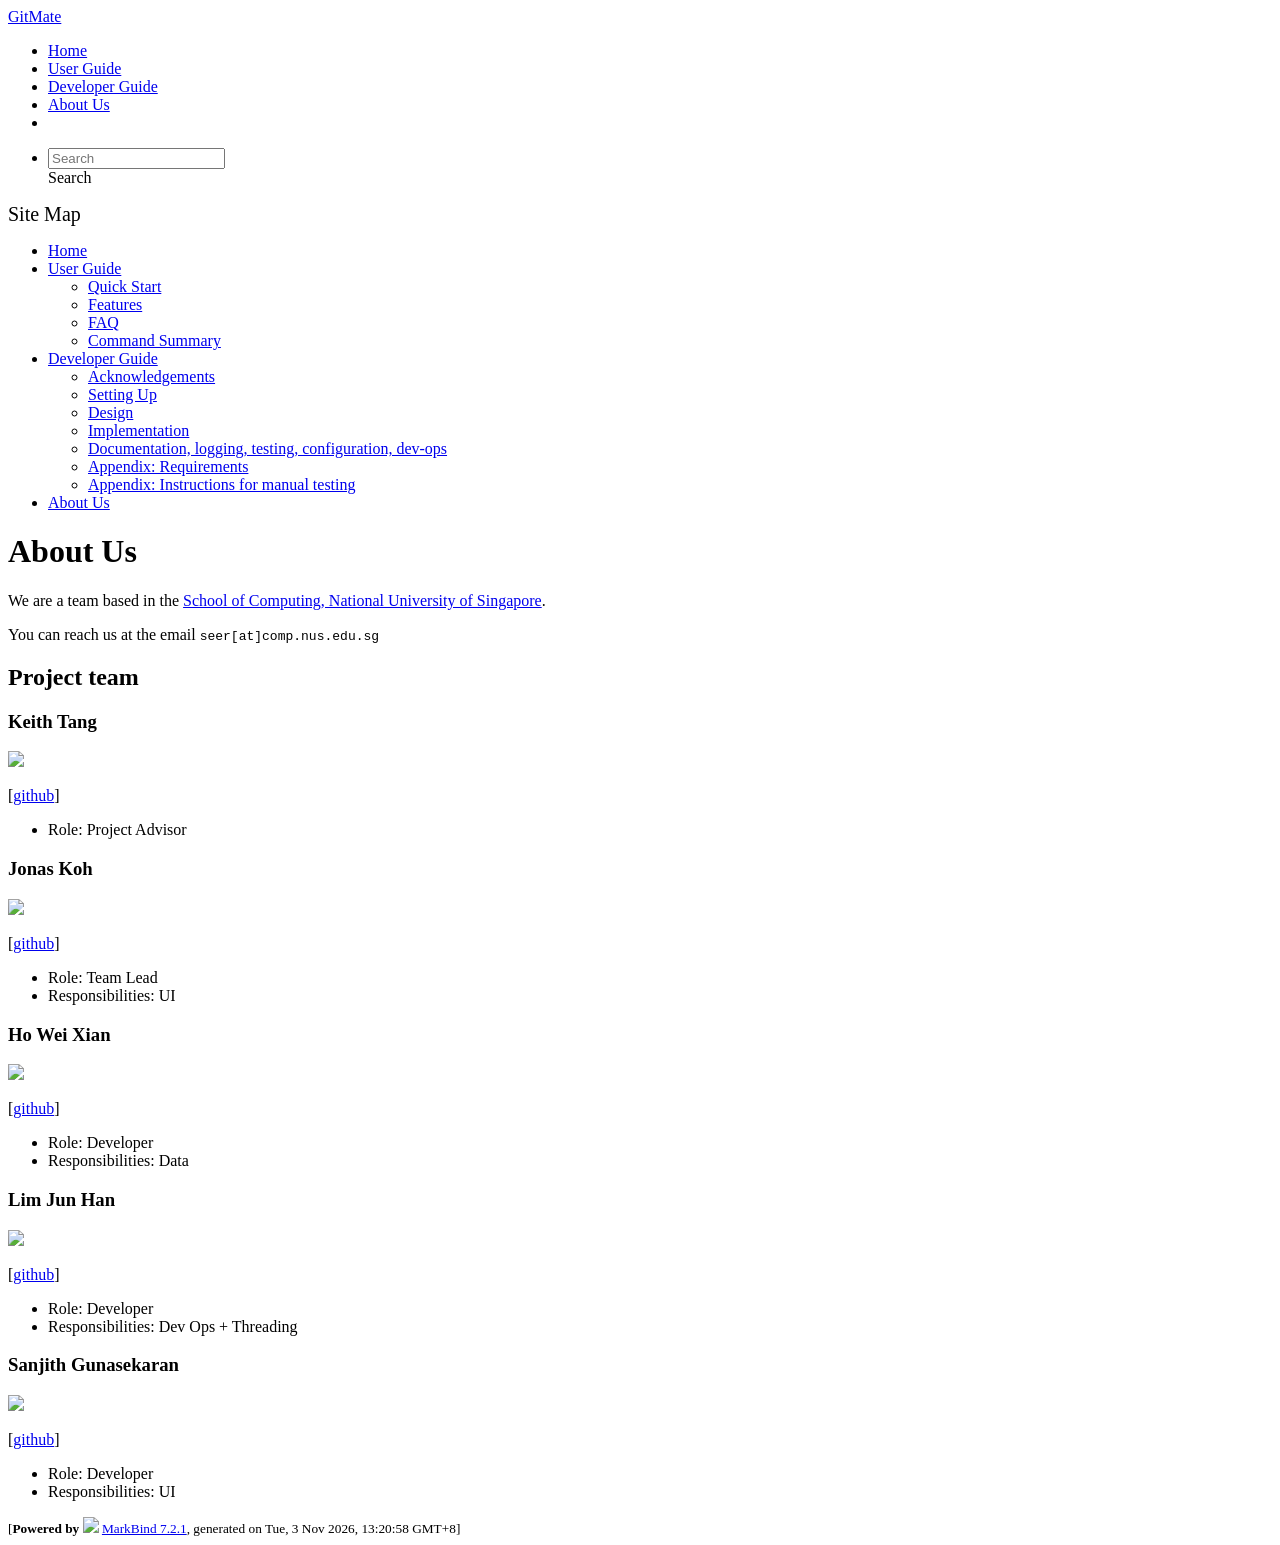
==== commit 1c7484ef: "deploy: 96cb0ccf8c7d094aef4ec29a0b44cf89e8fc860c" ====
--- a/AboutUs.html
+++ b/AboutUs.html
@@ -20,7 +20,7 @@
 <body 
    
   data-code-theme="light">
-<div id="app"><!--[--><header sticky><div data-v-94b60ff6><nav class="navbar navbar-expand-md d-print-none navbar-dark bg-dark" data-v-94b60ff6><div class="container-fluid" data-v-94b60ff6><div class="navbar-left" data-v-94b60ff6><!--[--><a href="/tp/index.html" title="Home" class="navbar-brand">GitMate</a><!--]--></div><div class="navbar-default" data-v-94b60ff6><ul class="navbar-nav me-auto mt-2 mt-lg-0" data-v-94b60ff6><!--[--> <li><a href="/tp/index.html" class="nav-link">Home</a></li> <li><a href="/tp/UserGuide.html" class="nav-link">User Guide</a></li> <li><a href="/tp/DeveloperGuide.html" class="nav-link">Developer Guide</a></li> <li><a href="/tp/AboutUs.html" class="nav-link">About Us</a></li> <li><a href="https://github.com/AY2627S1-CS2103T-T16-4/tp" target="_blank" class="nav-link"><span><span aria-hidden="true" class="fab fa-github"></span></span></a></li> <!--]--></ul></div><div class="navbar-right" data-v-94b60ff6><ul class="navbar-nav" data-v-94b60ff6><!--[--><li><form class="navbar-form"><div style="position:relative;" class="dropdown" data-v-103d5c4e><!--[--><input value="" data-bs-toggle="dropdown" type="text" class="form-control" placeholder="Search" autocomplete="off" data-v-103d5c4e><div class="form-control placeholder-div-hidden" data-v-103d5c4e>Search</div><!--]--><ul class="dropdown-menu search-dropdown-menu dropdown-menu-hidden dropdown-menu-end" data-v-103d5c4e><!--[--><!--]--></ul></div></form></li><!--]--></ul><!----></div></div></nav><div style="display:none;" class="lower-navbar-container" data-v-94b60ff6><!--[--><!----><!----><!--]--></div></div></header> <div id="flex-body"><nav id="site-nav" data-v-6b1b63d2><!--[--><div class="site-nav-top"><div class="fw-bold mb-2" style="font-size:1.25rem;">Site Map</div></div> <div class="nav-component slim-scroll"><div class="site-nav-root"><!--[--><ul class="site-nav-list site-nav-list-root" data-v-6b1b63d2><!--[--><li><div class="site-nav-default-list-item site-nav-list-item-0" onclick="handleSiteNavClick(this)"><a href="/tp/index.html">Home</a></div></li> <li><div class="site-nav-default-list-item site-nav-list-item-0" onclick="handleSiteNavClick(this)"><a href="/tp/UserGuide.html">User Guide</a> <div class="site-nav-dropdown-btn-container"><i class="site-nav-dropdown-btn-icon site-nav-rotate-icon" onclick="handleSiteNavClick(this.parentNode.parentNode, false); event.stopPropagation();"><span class="glyphicon glyphicon-menu-down" aria-hidden="true"></span></i></div></div><ul class="site-nav-dropdown-container site-nav-dropdown-container-open site-nav-list"><li><div class="site-nav-default-list-item site-nav-list-item-1" onclick="handleSiteNavClick(this)"><a href="/tp/UserGuide.html#quick-start">Quick Start</a></div></li> <li><div class="site-nav-default-list-item site-nav-list-item-1" onclick="handleSiteNavClick(this)"><a href="/tp/UserGuide.html#features">Features</a></div></li> <li><div class="site-nav-default-list-item site-nav-list-item-1" onclick="handleSiteNavClick(this)"><a href="/tp/UserGuide.html#faq">FAQ</a></div></li> <li><div class="site-nav-default-list-item site-nav-list-item-1" onclick="handleSiteNavClick(this)"><a href="/tp/UserGuide.html#command-summary">Command Summary</a></div></li></ul></li> <li><div class="site-nav-default-list-item site-nav-list-item-0" onclick="handleSiteNavClick(this)"><a href="/tp/DeveloperGuide.html">Developer Guide</a> <div class="site-nav-dropdown-btn-container"><i class="site-nav-dropdown-btn-icon site-nav-rotate-icon" onclick="handleSiteNavClick(this.parentNode.parentNode, false); event.stopPropagation();"><span class="glyphicon glyphicon-menu-down" aria-hidden="true"></span></i></div></div><ul class="site-nav-dropdown-container site-nav-dropdown-container-open site-nav-list"><li><div class="site-nav-default-list-item site-nav-list-item-1" onclick="handleSiteNavClick(this)"><a href="/tp/DeveloperGuide.html#acknowledgements">Acknowledgements</a></div></li> <li><div class="site-nav-default-list-item site-nav-list-item-1" onclick="handleSiteNavClick(this)"><a href="/tp/DeveloperGuide.html#setting-up-getting-started">Setting Up</a></div></li> <li><div class="site-nav-default-list-item site-nav-list-item-1" onclick="handleSiteNavClick(this)"><a href="/tp/DeveloperGuide.html#design">Design</a></div></li> <li><div class="site-nav-default-list-item site-nav-list-item-1" onclick="handleSiteNavClick(this)"><a href="/tp/DeveloperGuide.html#implementation">Implementation</a></div></li> <li><div class="site-nav-default-list-item site-nav-list-item-1" onclick="handleSiteNavClick(this)"><a href="/tp/DeveloperGuide.html#documentation-logging-testing-configuration-dev-ops">Documentation, logging, testing, configuration, dev-ops</a></div></li> <li><div class="site-nav-default-list-item site-nav-list-item-1" onclick="handleSiteNavClick(this)"><a href="/tp/DeveloperGuide.html#appendix-requirements">Appendix: Requirements</a></div></li> <li><div class="site-nav-default-list-item site-nav-list-item-1" onclick="handleSiteNavClick(this)"><a href="/tp/DeveloperGuide.html#appendix-instructions-for-manual-testing">Appendix: Instructions for manual testing</a></div></li></ul></li> <li><div class="site-nav-default-list-item site-nav-list-item-0" onclick="handleSiteNavClick(this)"><a href="/tp/AboutUs.html">About Us</a></div></li><!--]--><!--v-if--></ul><!--]--></div></div><!--]--><!--v-if--></nav> <div id="content-wrapper"><h1 id="about-us">About Us<a class="fa fa-anchor" href="#about-us" onclick="event.stopPropagation()"></a></h1> <p>We are a team based in the <a href="http://www.comp.nus.edu.sg">School of Computing, National University of Singapore</a>.</p> <p>You can reach us at the email <code class="hljs inline no-lang">seer[at]comp.nus.edu.sg</code></p> <h2 id="project-team">Project team<a class="fa fa-anchor" href="#project-team" onclick="event.stopPropagation()"></a></h2> <h3 id="keith-tang">Keith Tang<a class="fa fa-anchor" href="#keith-tang" onclick="event.stopPropagation()"></a></h3> <img src="/tp/images/mannymacman.png" width="200px"> <p>[<a href="https://github.com/mannymacman">github</a>]</p> <ul><li>Role: Project Advisor</li></ul> <h3 id="jonas-koh">Jonas Koh<a class="fa fa-anchor" href="#jonas-koh" onclick="event.stopPropagation()"></a></h3> <img src="/tp/images/jonaskke.png" width="200px"> <p>[<a href="http://github.com/JONASKKE">github</a>]</p> <ul><li>Role: Team Lead</li> <li>Responsibilities: UI</li></ul> <h3 id="ho-wei-xian">Ho Wei Xian<a class="fa fa-anchor" href="#ho-wei-xian" onclick="event.stopPropagation()"></a></h3> <img src="/tp/images/rio-maker.png" width="200px"> <p>[<a href="http://github.com/Rio-maker">github</a>]</p> <ul><li>Role: Developer</li> <li>Responsibilities: Data</li></ul> <h3 id="lim-jun-han">Lim Jun Han<a class="fa fa-anchor" href="#lim-jun-han" onclick="event.stopPropagation()"></a></h3> <img src="/tp/images/junh4nn.png" width="200px"> <p>[<a href="http://github.com/junh4nn">github</a>]</p> <ul><li>Role: Developer</li> <li>Responsibilities: Dev Ops + Threading</li></ul> <h3 id="sanjith-gunasekaran">Sanjith Gunasekaran<a class="fa fa-anchor" href="#sanjith-gunasekaran" onclick="event.stopPropagation()"></a></h3> <img src="/tp/images/sanjith-gunasekaran.png" width="200px"> <p>[<a href="https://github.com/Sanjith-Gunasekaran">github</a>]</p> <ul><li>Role: Developer</li> <li>Responsibilities: UI</li></ul></div> <nav id="page-nav" data-v-6b1b63d2><!--[--><div class="nav-component slim-scroll"></div><!--]--><!--v-if--></nav> <div class="scroll-top-button fa-lg d-print-none" style="display:none;bottom:2%;right:2%;position:fixed;" aria-hidden="true"><!--[--><i class="fas fa-arrow-circle-up"></i><!--]--></div></div> <footer><div class="text-center"><small>[<span><strong>Powered by</strong></span> <img src="https://markbind.org/favicon.ico" width="30"> <a href="https://markbind.org/">MarkBind 7.2.1</a>, generated on Tue, 3 Nov 2026, 12:35:56 GMT+8]</small></div></footer><!--]--></div>
+<div id="app"><!--[--><header sticky><div data-v-94b60ff6><nav class="navbar navbar-expand-md d-print-none navbar-dark bg-dark" data-v-94b60ff6><div class="container-fluid" data-v-94b60ff6><div class="navbar-left" data-v-94b60ff6><!--[--><a href="/tp/index.html" title="Home" class="navbar-brand">GitMate</a><!--]--></div><div class="navbar-default" data-v-94b60ff6><ul class="navbar-nav me-auto mt-2 mt-lg-0" data-v-94b60ff6><!--[--> <li><a href="/tp/index.html" class="nav-link">Home</a></li> <li><a href="/tp/UserGuide.html" class="nav-link">User Guide</a></li> <li><a href="/tp/DeveloperGuide.html" class="nav-link">Developer Guide</a></li> <li><a href="/tp/AboutUs.html" class="nav-link">About Us</a></li> <li><a href="https://github.com/AY2627S1-CS2103T-T16-4/tp" target="_blank" class="nav-link"><span><span aria-hidden="true" class="fab fa-github"></span></span></a></li> <!--]--></ul></div><div class="navbar-right" data-v-94b60ff6><ul class="navbar-nav" data-v-94b60ff6><!--[--><li><form class="navbar-form"><div style="position:relative;" class="dropdown" data-v-103d5c4e><!--[--><input value="" data-bs-toggle="dropdown" type="text" class="form-control" placeholder="Search" autocomplete="off" data-v-103d5c4e><div class="form-control placeholder-div-hidden" data-v-103d5c4e>Search</div><!--]--><ul class="dropdown-menu search-dropdown-menu dropdown-menu-hidden dropdown-menu-end" data-v-103d5c4e><!--[--><!--]--></ul></div></form></li><!--]--></ul><!----></div></div></nav><div style="display:none;" class="lower-navbar-container" data-v-94b60ff6><!--[--><!----><!----><!--]--></div></div></header> <div id="flex-body"><nav id="site-nav" data-v-6b1b63d2><!--[--><div class="site-nav-top"><div class="fw-bold mb-2" style="font-size:1.25rem;">Site Map</div></div> <div class="nav-component slim-scroll"><div class="site-nav-root"><!--[--><ul class="site-nav-list site-nav-list-root" data-v-6b1b63d2><!--[--><li><div class="site-nav-default-list-item site-nav-list-item-0" onclick="handleSiteNavClick(this)"><a href="/tp/index.html">Home</a></div></li> <li><div class="site-nav-default-list-item site-nav-list-item-0" onclick="handleSiteNavClick(this)"><a href="/tp/UserGuide.html">User Guide</a> <div class="site-nav-dropdown-btn-container"><i class="site-nav-dropdown-btn-icon site-nav-rotate-icon" onclick="handleSiteNavClick(this.parentNode.parentNode, false); event.stopPropagation();"><span class="glyphicon glyphicon-menu-down" aria-hidden="true"></span></i></div></div><ul class="site-nav-dropdown-container site-nav-dropdown-container-open site-nav-list"><li><div class="site-nav-default-list-item site-nav-list-item-1" onclick="handleSiteNavClick(this)"><a href="/tp/UserGuide.html#quick-start">Quick Start</a></div></li> <li><div class="site-nav-default-list-item site-nav-list-item-1" onclick="handleSiteNavClick(this)"><a href="/tp/UserGuide.html#features">Features</a></div></li> <li><div class="site-nav-default-list-item site-nav-list-item-1" onclick="handleSiteNavClick(this)"><a href="/tp/UserGuide.html#faq">FAQ</a></div></li> <li><div class="site-nav-default-list-item site-nav-list-item-1" onclick="handleSiteNavClick(this)"><a href="/tp/UserGuide.html#command-summary">Command Summary</a></div></li></ul></li> <li><div class="site-nav-default-list-item site-nav-list-item-0" onclick="handleSiteNavClick(this)"><a href="/tp/DeveloperGuide.html">Developer Guide</a> <div class="site-nav-dropdown-btn-container"><i class="site-nav-dropdown-btn-icon site-nav-rotate-icon" onclick="handleSiteNavClick(this.parentNode.parentNode, false); event.stopPropagation();"><span class="glyphicon glyphicon-menu-down" aria-hidden="true"></span></i></div></div><ul class="site-nav-dropdown-container site-nav-dropdown-container-open site-nav-list"><li><div class="site-nav-default-list-item site-nav-list-item-1" onclick="handleSiteNavClick(this)"><a href="/tp/DeveloperGuide.html#acknowledgements">Acknowledgements</a></div></li> <li><div class="site-nav-default-list-item site-nav-list-item-1" onclick="handleSiteNavClick(this)"><a href="/tp/DeveloperGuide.html#setting-up-getting-started">Setting Up</a></div></li> <li><div class="site-nav-default-list-item site-nav-list-item-1" onclick="handleSiteNavClick(this)"><a href="/tp/DeveloperGuide.html#design">Design</a></div></li> <li><div class="site-nav-default-list-item site-nav-list-item-1" onclick="handleSiteNavClick(this)"><a href="/tp/DeveloperGuide.html#implementation">Implementation</a></div></li> <li><div class="site-nav-default-list-item site-nav-list-item-1" onclick="handleSiteNavClick(this)"><a href="/tp/DeveloperGuide.html#documentation-logging-testing-configuration-dev-ops">Documentation, logging, testing, configuration, dev-ops</a></div></li> <li><div class="site-nav-default-list-item site-nav-list-item-1" onclick="handleSiteNavClick(this)"><a href="/tp/DeveloperGuide.html#appendix-requirements">Appendix: Requirements</a></div></li> <li><div class="site-nav-default-list-item site-nav-list-item-1" onclick="handleSiteNavClick(this)"><a href="/tp/DeveloperGuide.html#appendix-instructions-for-manual-testing">Appendix: Instructions for manual testing</a></div></li></ul></li> <li><div class="site-nav-default-list-item site-nav-list-item-0" onclick="handleSiteNavClick(this)"><a href="/tp/AboutUs.html">About Us</a></div></li><!--]--><!--v-if--></ul><!--]--></div></div><!--]--><!--v-if--></nav> <div id="content-wrapper"><h1 id="about-us">About Us<a class="fa fa-anchor" href="#about-us" onclick="event.stopPropagation()"></a></h1> <p>We are a team based in the <a href="http://www.comp.nus.edu.sg">School of Computing, National University of Singapore</a>.</p> <p>You can reach us at the email <code class="hljs inline no-lang">seer[at]comp.nus.edu.sg</code></p> <h2 id="project-team">Project team<a class="fa fa-anchor" href="#project-team" onclick="event.stopPropagation()"></a></h2> <h3 id="keith-tang">Keith Tang<a class="fa fa-anchor" href="#keith-tang" onclick="event.stopPropagation()"></a></h3> <img src="/tp/images/mannymacman.png" width="200px"> <p>[<a href="https://github.com/mannymacman">github</a>]</p> <ul><li>Role: Project Advisor</li></ul> <h3 id="jonas-koh">Jonas Koh<a class="fa fa-anchor" href="#jonas-koh" onclick="event.stopPropagation()"></a></h3> <img src="/tp/images/jonaskke.png" width="200px"> <p>[<a href="http://github.com/JONASKKE">github</a>]</p> <ul><li>Role: Team Lead</li> <li>Responsibilities: UI</li></ul> <h3 id="ho-wei-xian">Ho Wei Xian<a class="fa fa-anchor" href="#ho-wei-xian" onclick="event.stopPropagation()"></a></h3> <img src="/tp/images/rio-maker.png" width="200px"> <p>[<a href="http://github.com/Rio-maker">github</a>]</p> <ul><li>Role: Developer</li> <li>Responsibilities: Data</li></ul> <h3 id="lim-jun-han">Lim Jun Han<a class="fa fa-anchor" href="#lim-jun-han" onclick="event.stopPropagation()"></a></h3> <img src="/tp/images/junh4nn.png" width="200px"> <p>[<a href="http://github.com/junh4nn">github</a>]</p> <ul><li>Role: Developer</li> <li>Responsibilities: Dev Ops + Threading</li></ul> <h3 id="sanjith-gunasekaran">Sanjith Gunasekaran<a class="fa fa-anchor" href="#sanjith-gunasekaran" onclick="event.stopPropagation()"></a></h3> <img src="/tp/images/sanjith-gunasekaran.png" width="200px"> <p>[<a href="https://github.com/Sanjith-Gunasekaran">github</a>]</p> <ul><li>Role: Developer</li> <li>Responsibilities: UI</li></ul></div> <nav id="page-nav" data-v-6b1b63d2><!--[--><div class="nav-component slim-scroll"></div><!--]--><!--v-if--></nav> <div class="scroll-top-button fa-lg d-print-none" style="display:none;bottom:2%;right:2%;position:fixed;" aria-hidden="true"><!--[--><i class="fas fa-arrow-circle-up"></i><!--]--></div></div> <footer><div class="text-center"><small>[<span><strong>Powered by</strong></span> <img src="https://markbind.org/favicon.ico" width="30"> <a href="https://markbind.org/">MarkBind 7.2.1</a>, generated on Tue, 3 Nov 2026, 13:20:58 GMT+8]</small></div></footer><!--]--></div>
 </body><script src="/tp/markbind/js/bootstrap-utility.min.js"></script>
 <script src="/tp/markbind/js/polyfill.min.js"></script>
 <script src="/tp/markbind/js/vue.global.prod.min.js"></script>
